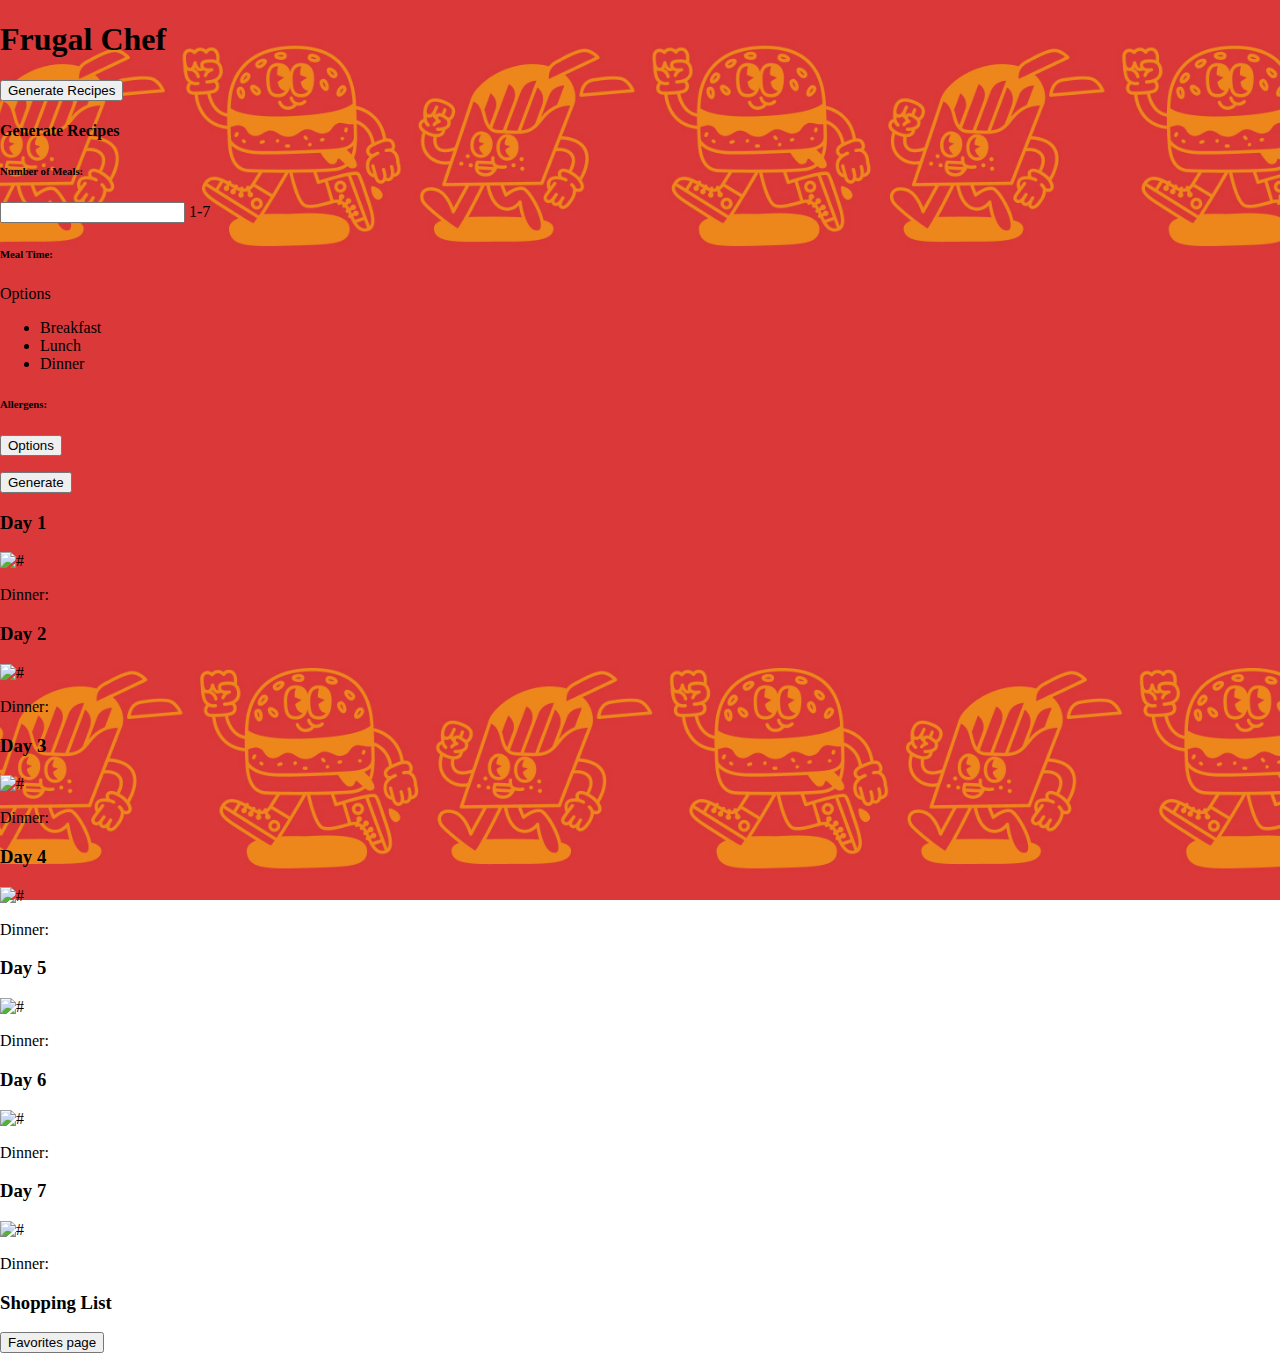
==== index.html @ 85f41526 "updated modal to close after clicking the generate button" ====
<!DOCTYPE html>
<html  datalang="en" data-theme="light">
<head>
    <meta charset="UTF-8">
    <meta name="viewport" content="width=device-width, initial-scale=1.0">
    <link rel="stylesheet" type="text/css" href="./assets/css/style.css">
    <link href="https://cdn.jsdelivr.net/npm/daisyui@4.10.1/dist/full.min.css" rel="stylesheet" type="text/css" />
    <script src="https://cdn.tailwindcss.com"></script>
    <link href="https://cdnjs.cloudflare.com/ajax/libs/flowbite/2.3.0/flowbite.min.css" rel="stylesheet" />
    <link href="./assets/css/style.css" rel="stylesheet"/>

    <title>Frugal Chef</title>
</head>

<body>
    <header id="page-title" class="flex justify-center">
        <h1 class = "text-3xl font-bold underline">Frugal Chef</h1>
    </header>

    <main class="flex flex-col justify-center">
        <button class="select-none rounded-lg bg-yellow-900 py-3 px-6 text-center align-middle text-xs font-bold text-white shadow-md shadow-gray-900/10 transition-all hover:shadow-lg hover:shadow-yellow-900/20 focus:opacity-[0.85] focus:shadow-none active:opacity-[0.85] active:shadow-none disabled:opacity-50 disabled:shadow-none" type="button" data-dialog-target="sign-in-dialog">
        Generate Recipes
        </button>
        <div id="modal" data-dialog-backdrop="sign-in-dialog" data-dialog-backdrop-close="true"
        class="pointer-events-none fixed inset-0 z-[999] grid h-screen w-screen place-items-center bg-black bg-opacity-60 opacity-0 backdrop-blur-sm transition-opacity duration-300">
        <!-- start of modal -->
        <div data-dialog="sign-in-dialog"
        class="relative mx-auto flex w-full max-w-[24rem] flex-col rounded-xl bg-white bg-clip-border text-gray-700 shadow-md">
        <div class="flex flex-col gap-4 p-6">
            <!-- Modal title -->
            <h4
            class="block font-sans text-2xl antialiased font-semibold leading-snug tracking-normal text-blue-gray-900">
            Generate Recipes
            </h4>
            
            <h6
            class="block -mb-2 font-sans text-base antialiased font-semibold leading-relaxed tracking-normal text-inherit">
            Number of Meals:
            </h6>
            <div class="relative h-11 w-full min-w-[200px]">
            <!-- input for number of meals -->
                <input id="number-of-meals"
                class="w-full h-full px-3 py-3 font-sans text-sm font-normal transition-all bg-transparent border rounded-md peer border-blue-gray-200 border-t-transparent text-blue-gray-700 outline outline-0 placeholder-shown:border placeholder-shown:border-blue-gray-200 placeholder-shown:border-t-blue-gray-200 focus:border-2 focus:border-gray-900 focus:border-t-transparent focus:outline-0 disabled:border-0 disabled:bg-blue-gray-50"
                placeholder=" " />
            <label
                class="before:content[' '] after:content[' '] pointer-events-none absolute left-0 -top-1.5 flex h-full w-full select-none !overflow-visible truncate text-[11px] font-normal leading-tight text-gray-500 transition-all before:pointer-events-none before:mt-[6.5px] before:mr-1 before:box-border before:block before:h-1.5 before:w-2.5 before:rounded-tl-md before:border-t before:border-l before:border-blue-gray-200 before:transition-all after:pointer-events-none after:mt-[6.5px] after:ml-1 after:box-border after:block after:h-1.5 after:w-2.5 after:flex-grow after:rounded-tr-md after:border-t after:border-r after:border-blue-gray-200 after:transition-all peer-placeholder-shown:text-sm peer-placeholder-shown:leading-[4.1] peer-placeholder-shown:text-blue-gray-500 peer-placeholder-shown:before:border-transparent peer-placeholder-shown:after:border-transparent peer-focus:text-[11px] peer-focus:leading-tight peer-focus:text-gray-900 peer-focus:before:border-t-2 peer-focus:before:border-l-2 peer-focus:before:!border-gray-900 peer-focus:after:border-t-2 peer-focus:after:border-r-2 peer-focus:after:!border-gray-900 peer-disabled:text-transparent peer-disabled:before:border-transparent peer-disabled:after:border-transparent peer-disabled:peer-placeholder-shown:text-blue-gray-500">
                1-7
            </label>
            </div>
            <h6
            class="block -mb-2 font-sans text-base antialiased font-semibold leading-relaxed tracking-normal text-inherit">Meal Time:
            </h6>
            <!-- Dropdown for meal time selections -->
            <div class="dropdown">
                <div tabindex="0" role="button" class="btn m-1">Options</div>
                    <ul tabindex="0" class="dropdown-content z-[1] menu p-2 shadow bg-base-100 rounded-box w-52">
                        <li class="meal-time-option" data-time="Breakfast" onclick="ChangeSelectedMealtime(this)"><a>Breakfast</a></li>
                        <li class="meal-time-option" data-time="Lunch" onclick="ChangeSelectedMealtime(this)"><a>Lunch</a></li>
                        <li class="meal-time-option" data-time="Dinner" onclick="ChangeSelectedMealtime(this)"><a>Dinner</a></li>
                    </ul>
                    <div id="selected-meal-time"></div>
            </div>
            <h6
            class="block -mb-2 font-sans text-base antialiased font-semibold leading-relaxed tracking-normal text-inherit">
            Allergens:
            </h6> 
            <button id="dropdownBgHoverButton" data-dropdown-toggle="dropdownBgHover" class=" focus:ring-4 focus:outline-none focus:ring-blue-300 font-medium rounded-lg text-sm px-5 py-2.5 text-center inline-flex items-center " type="button"><div tabindex="0" role="button" class="btn m-1">Options</div><path stroke="currentColor" stroke-linecap="round" stroke-linejoin="round" stroke-width="2" d="m1 1 4 4 4-4"/></svg></button>
                
                <!-- Dropdown menu for allergens-->
                <div id="dropdownBgHover" class="dropdown dropdown-top z-10 hidden w-48 bg-white rounded-lg shadow text-black-700 overflow-auto h-20">
                    <ul class="p-3 space-y-3 text-sm text-black-700 dark:text-black-200" aria-labelledby="dropdownBgHoverButton" id="health-list">
                    </ul>
                </div>
            </div>
            
        <div class="p-6 pt-0">
            <button id="generateButton"
            class="block w-full select-none rounded-lg bg-gradient-to-tr from-gray-900 to-gray-800 py-3 px-6 text-center align-middle font-sans text-xs font-bold uppercase text-white shadow-md shadow-gray-900/10 transition-all hover:shadow-lg hover:shadow-gray-900/20 active:opacity-[0.85] disabled:pointer-events-none disabled:opacity-50 disabled:shadow-none"
            type="button" onclick="FetchRecipesAndDisplay(CreateObjectUsingModal())">
                Generate
            </button>
        </div>
        </div>
    </div>  
        <section id="all-containers" class="flex flex-row flex-wrap justify-center p-8">
            <!-- <section id="modal-pop-up"> 
                <h2>Generate List</h2>
            </section> -->
            <section id="day-1" class="recipe-card flex flex-col justify-center basis-1/2 p-5 max-w-sm rounded overflow-hidden shadow-lg"> <!-- Day 1 card -->
                <h3>Day 1</h3>
                <img src="#" alt="#">
                <p class="meal-title">Dinner:</p>
                <p id="dinner-day-1" class="meal-description"></p>
                <span id="cost-day-1"></span>
            </section>
            <section id="day-2" class="recipe-card flex flex-col justify-center basis-1/2 p-5 max-w-sm rounded overflow-hidden shadow-lg"> <!-- Day 2 card -->
                <h3>Day 2</h3>
                <img src="#" alt="#">
                <p class="meal-title">Dinner:</p>
                <p id="dinner-day-2" class="meal-description"></p>
                <span id="cost-day-2"></span>
            </section>
            <section id="day-3" class="recipe-card flex flex-col justify-center basis-1/2 p-5 max-w-sm rounded overflow-hidden shadow-lg"> <!-- Day 3 card -->
                <h3>Day 3</h3>
                <img src="#" alt="#">
                <p class="meal-title">Dinner:</p>
                <p id="dinner-day-3" class="meal-description"></p>
                <span id="cost-day-3"></span>
            </section>
            <section id="day-4" class="recipe-card flex flex-col justify-center basis-1/2 p-5 max-w-sm rounded overflow-hidden shadow-lg"> <!-- Day 4 card -->
                <h3>Day 4</h3>
                <img src="#" alt="#">
                <p class="meal-title">Dinner:</p>
                <p id="dinner-day-4" class="meal-description"></p>
                <span id="cost-day-4"></span>
            </section>
            <section id="day-5" class="recipe-card flex flex-col justify-center basis-1/2 p-5 max-w-sm rounded overflow-hidden shadow-lg"> <!-- Day 5 card -->
                <h3>Day 5</h3>
                <img src="#" alt="#">
                <p class="meal-title">Dinner:</p>
                <p id="dinner-day-5" class="meal-description"></p>
                <span id="cost-day-5"></span>
            </section>
            <section id="day-6" class="recipe-card flex flex-col justify-center basis-1/2 p-5 max-w-sm rounded overflow-hidden shadow-lg"> <!-- Day 6 card -->
                <h3>Day 6</h3>
                <img src="#" alt="#">
                <p class="meal-title">Dinner:</p>
                <p id="dinner-day-6" class="meal-description"></p>
                <span id="cost-day-6"></span>
            </section>
            <section id="day-7" class="recipe-card flex flex-col justify-center basis-1/2 p-5 max-w-sm rounded overflow-hidden shadow-lg"> <!-- Day 7 card -->
                <h3>Day 7</h3>
                <img src="#" alt="#">
                <p class="meal-title">Dinner:</p>
                <p id="dinner-day-7" class="meal-description"></p>
                <span id="cost-day-7"></span>
            </section>
        </section>
        <section id="shopping-list-card"> <!-- Shopping list card -->
            <h3>
                Shopping List
            </h3>
            <ul id="shopping-list-items">

            </ul>
        </section>

        
    </main>

    <footer>
        <a href="Favs.html"><button class="block w-full select-none rounded-lg bg-gradient-to-tr from-gray-900 to-gray-800 py-3 px-6 text-center align-middle font-sans text-xs font-bold uppercase text-white shadow-md shadow-gray-900/10 transition-all hover:shadow-lg hover:shadow-gray-900/20 active:opacity-[0.85] disabled:pointer-events-none disabled:opacity-50 disabled:shadow-none">Favorites page</button></a>
    </footer>
    <script src="https://unpkg.com/@material-tailwind/html@latest/scripts/dialog.js"></script>
    <script src="https://cdnjs.cloudflare.com/ajax/libs/flowbite/2.3.0/flowbite.min.js"></script>
    <script src="assets/js/main.js"></script>
    <script src="assets/js/modal.js"></script>
</body>
</html>
---- assets/css/style.css ----
body {
  background-image: url('https://ricardoshade.github.io/FrugalChef/assets/images/background.jpg');
  background-repeat: no-repeat;
  background-size: cover;
  max-width: 100%;
  overflow-x: hidden;
  margin: 0;
  min-height: 100vh;
  background-position: center;
  background-attachment: fixed;
}
---- assets/css/style.css ----
body {
  background-image: url('https://ricardoshade.github.io/FrugalChef/assets/images/background.jpg');
  background-repeat: no-repeat;
  background-size: cover;
  max-width: 100%;
  overflow-x: hidden;
  margin: 0;
  min-height: 100vh;
  background-position: center;
  background-attachment: fixed;
}
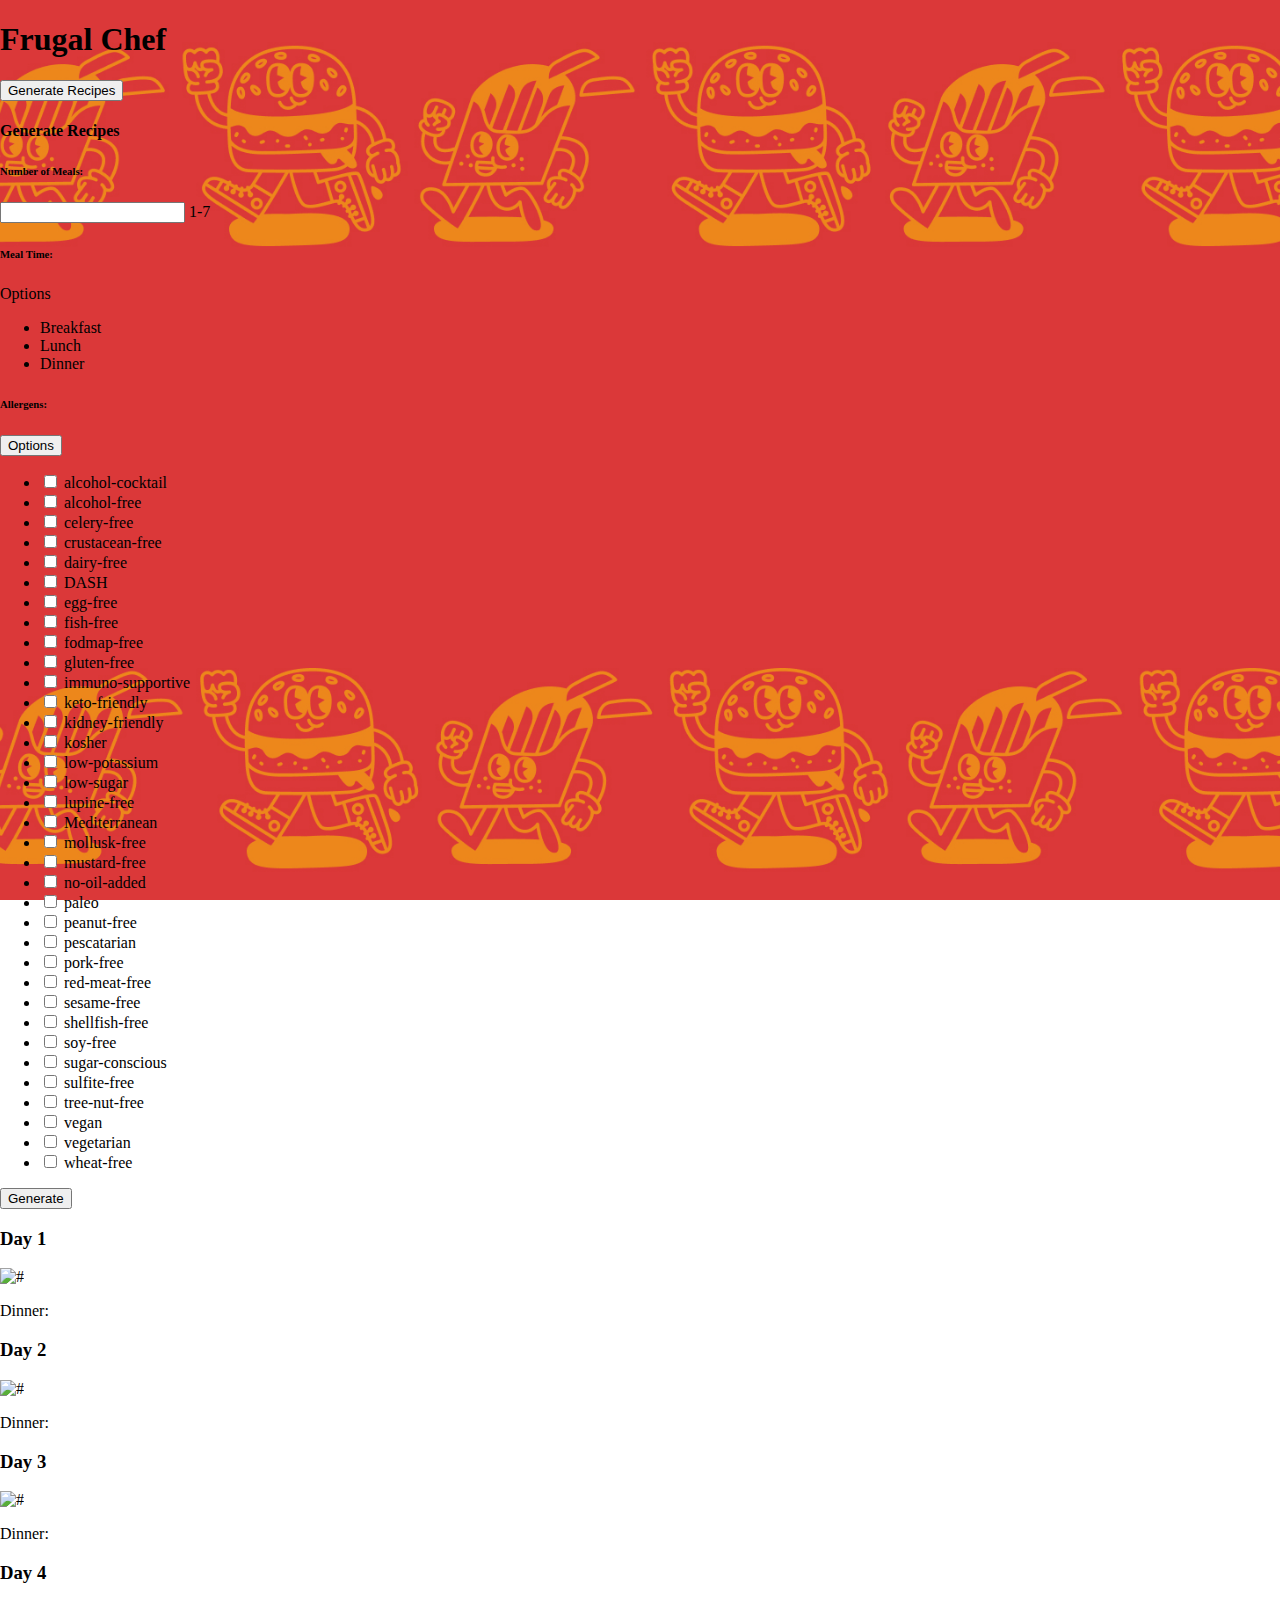
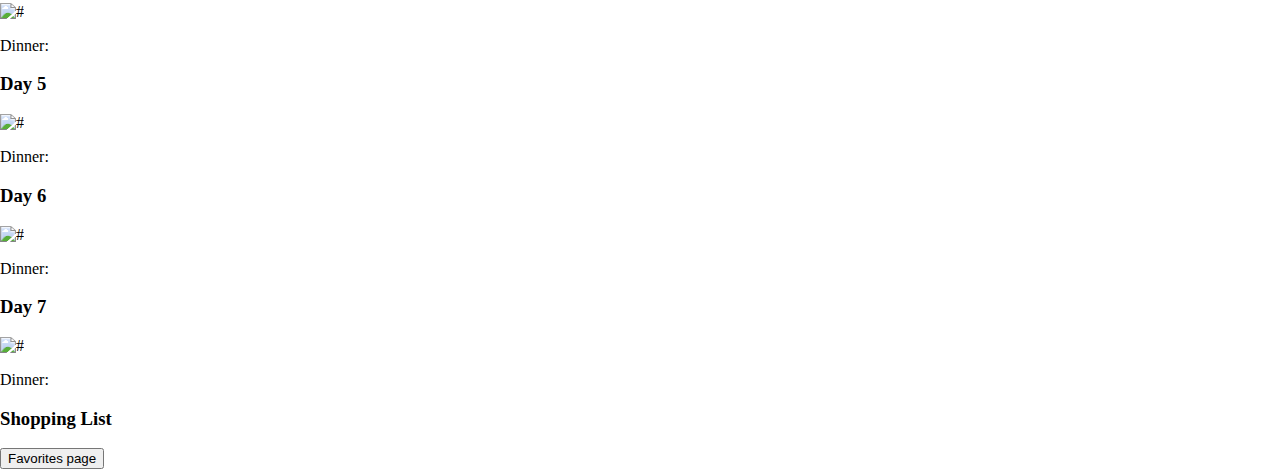
==== commit 3b303f6c: "adjusted the checkbox dropdown height" ====
--- a/index.html
+++ b/index.html
@@ -67,7 +67,7 @@
             <button id="dropdownBgHoverButton" data-dropdown-toggle="dropdownBgHover" class=" focus:ring-4 focus:outline-none focus:ring-blue-300 font-medium rounded-lg text-sm px-5 py-2.5 text-center inline-flex items-center " type="button"><div tabindex="0" role="button" class="btn m-1">Options</div><path stroke="currentColor" stroke-linecap="round" stroke-linejoin="round" stroke-width="2" d="m1 1 4 4 4-4"/></svg></button>
                 
                 <!-- Dropdown menu for allergens-->
-                <div id="dropdownBgHover" class="dropdown dropdown-top z-10 hidden w-48 bg-white rounded-lg shadow text-black-700 overflow-auto h-20">
+                <div id="dropdownBgHover" class="dropdown dropdown-top z-10 hidden w-48 h-40 bg-white rounded-lg shadow text-black-700 overflow-auto h-20">
                     <ul class="p-3 space-y-3 text-sm text-black-700 dark:text-black-200" aria-labelledby="dropdownBgHoverButton" id="health-list">
                     </ul>
                 </div>
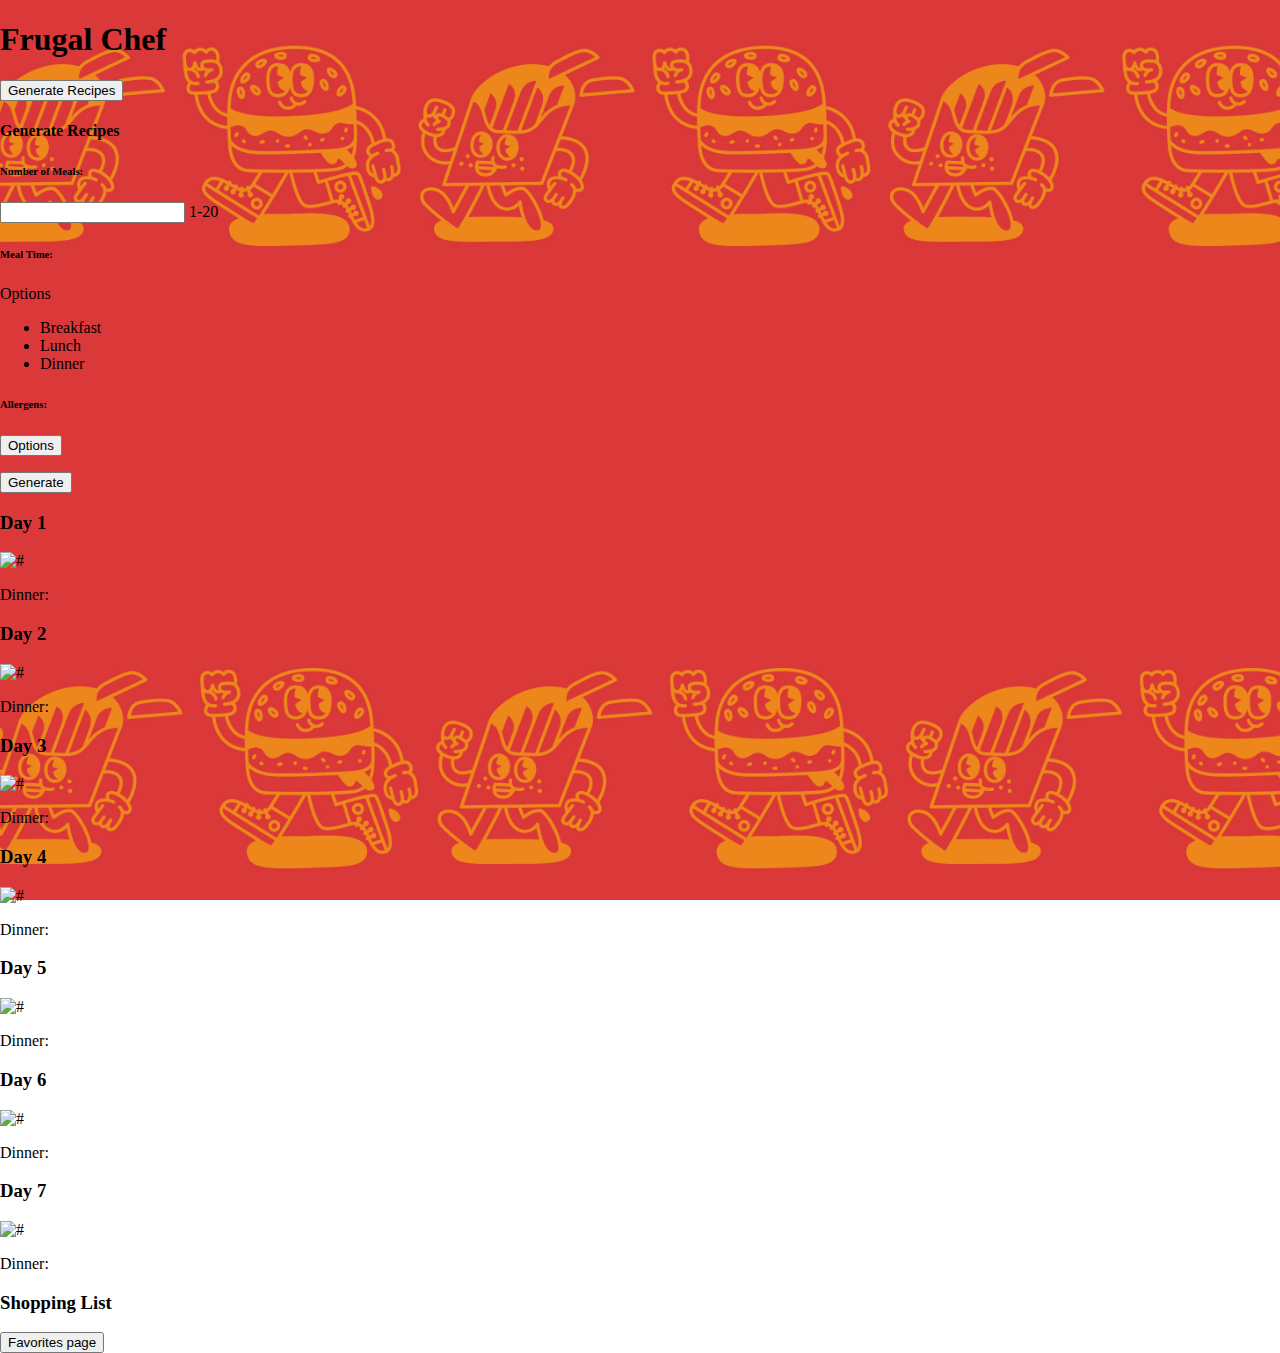
==== commit 26458113: "Connected youtube functionality and fine tuned a few small details" ====
--- a/index.html
+++ b/index.html
@@ -44,7 +44,7 @@
                 placeholder=" " />
             <label
                 class="before:content[' '] after:content[' '] pointer-events-none absolute left-0 -top-1.5 flex h-full w-full select-none !overflow-visible truncate text-[11px] font-normal leading-tight text-gray-500 transition-all before:pointer-events-none before:mt-[6.5px] before:mr-1 before:box-border before:block before:h-1.5 before:w-2.5 before:rounded-tl-md before:border-t before:border-l before:border-blue-gray-200 before:transition-all after:pointer-events-none after:mt-[6.5px] after:ml-1 after:box-border after:block after:h-1.5 after:w-2.5 after:flex-grow after:rounded-tr-md after:border-t after:border-r after:border-blue-gray-200 after:transition-all peer-placeholder-shown:text-sm peer-placeholder-shown:leading-[4.1] peer-placeholder-shown:text-blue-gray-500 peer-placeholder-shown:before:border-transparent peer-placeholder-shown:after:border-transparent peer-focus:text-[11px] peer-focus:leading-tight peer-focus:text-gray-900 peer-focus:before:border-t-2 peer-focus:before:border-l-2 peer-focus:before:!border-gray-900 peer-focus:after:border-t-2 peer-focus:after:border-r-2 peer-focus:after:!border-gray-900 peer-disabled:text-transparent peer-disabled:before:border-transparent peer-disabled:after:border-transparent peer-disabled:peer-placeholder-shown:text-blue-gray-500">
-                1-7
+                1-20
             </label>
             </div>
             <h6
@@ -67,14 +67,14 @@
             <button id="dropdownBgHoverButton" data-dropdown-toggle="dropdownBgHover" class=" focus:ring-4 focus:outline-none focus:ring-blue-300 font-medium rounded-lg text-sm px-5 py-2.5 text-center inline-flex items-center " type="button"><div tabindex="0" role="button" class="btn m-1">Options</div><path stroke="currentColor" stroke-linecap="round" stroke-linejoin="round" stroke-width="2" d="m1 1 4 4 4-4"/></svg></button>
                 
                 <!-- Dropdown menu for allergens-->
-                <div id="dropdownBgHover" class="dropdown dropdown-top z-10 hidden w-48 h-40 bg-white rounded-lg shadow text-black-700 overflow-auto h-20">
+                <div id="dropdownBgHover" class="dropdown dropdown-top z-10 hidden w-48 bg-white rounded-lg shadow text-black-700 overflow-auto h-20">
                     <ul class="p-3 space-y-3 text-sm text-black-700 dark:text-black-200" aria-labelledby="dropdownBgHoverButton" id="health-list">
                     </ul>
                 </div>
             </div>
             
         <div class="p-6 pt-0">
-            <button id="generateButton"
+            <button
             class="block w-full select-none rounded-lg bg-gradient-to-tr from-gray-900 to-gray-800 py-3 px-6 text-center align-middle font-sans text-xs font-bold uppercase text-white shadow-md shadow-gray-900/10 transition-all hover:shadow-lg hover:shadow-gray-900/20 active:opacity-[0.85] disabled:pointer-events-none disabled:opacity-50 disabled:shadow-none"
             type="button" onclick="FetchRecipesAndDisplay(CreateObjectUsingModal())">
                 Generate
@@ -155,5 +155,6 @@
     <script src="https://cdnjs.cloudflare.com/ajax/libs/flowbite/2.3.0/flowbite.min.js"></script>
     <script src="assets/js/main.js"></script>
     <script src="assets/js/modal.js"></script>
+    <script src="assets/js/youtube.js"></script>
 </body>
 </html>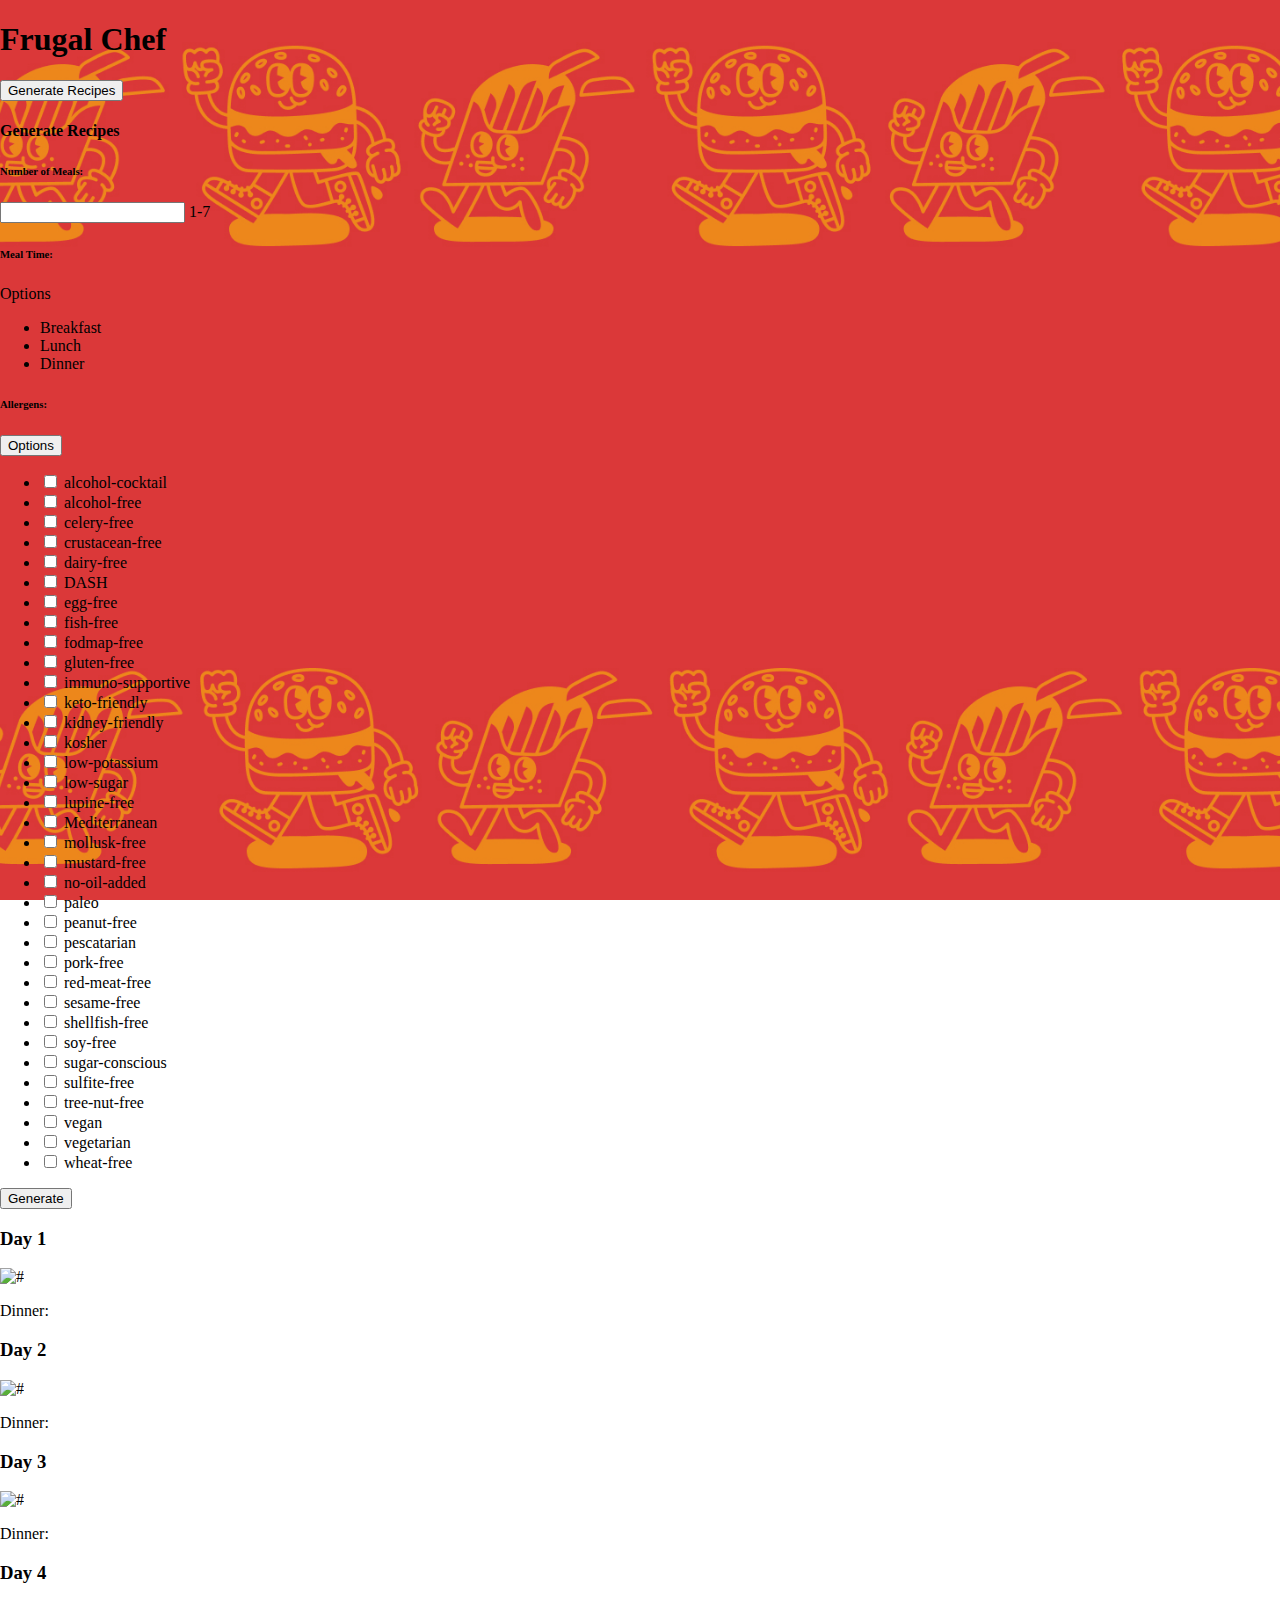
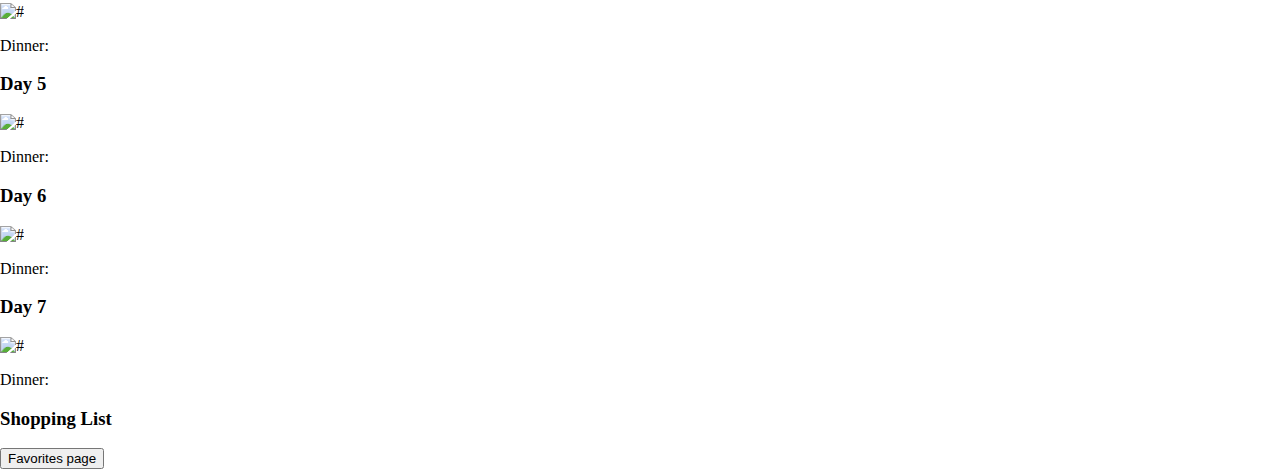
==== commit 2e323f4a: "Merge pull request #50 from ricardoshade/aiona-branch" ====
--- a/index.html
+++ b/index.html
@@ -44,7 +44,7 @@
                 placeholder=" " />
             <label
                 class="before:content[' '] after:content[' '] pointer-events-none absolute left-0 -top-1.5 flex h-full w-full select-none !overflow-visible truncate text-[11px] font-normal leading-tight text-gray-500 transition-all before:pointer-events-none before:mt-[6.5px] before:mr-1 before:box-border before:block before:h-1.5 before:w-2.5 before:rounded-tl-md before:border-t before:border-l before:border-blue-gray-200 before:transition-all after:pointer-events-none after:mt-[6.5px] after:ml-1 after:box-border after:block after:h-1.5 after:w-2.5 after:flex-grow after:rounded-tr-md after:border-t after:border-r after:border-blue-gray-200 after:transition-all peer-placeholder-shown:text-sm peer-placeholder-shown:leading-[4.1] peer-placeholder-shown:text-blue-gray-500 peer-placeholder-shown:before:border-transparent peer-placeholder-shown:after:border-transparent peer-focus:text-[11px] peer-focus:leading-tight peer-focus:text-gray-900 peer-focus:before:border-t-2 peer-focus:before:border-l-2 peer-focus:before:!border-gray-900 peer-focus:after:border-t-2 peer-focus:after:border-r-2 peer-focus:after:!border-gray-900 peer-disabled:text-transparent peer-disabled:before:border-transparent peer-disabled:after:border-transparent peer-disabled:peer-placeholder-shown:text-blue-gray-500">
-                1-20
+                1-7
             </label>
             </div>
             <h6
@@ -67,14 +67,14 @@
             <button id="dropdownBgHoverButton" data-dropdown-toggle="dropdownBgHover" class=" focus:ring-4 focus:outline-none focus:ring-blue-300 font-medium rounded-lg text-sm px-5 py-2.5 text-center inline-flex items-center " type="button"><div tabindex="0" role="button" class="btn m-1">Options</div><path stroke="currentColor" stroke-linecap="round" stroke-linejoin="round" stroke-width="2" d="m1 1 4 4 4-4"/></svg></button>
                 
                 <!-- Dropdown menu for allergens-->
-                <div id="dropdownBgHover" class="dropdown dropdown-top z-10 hidden w-48 bg-white rounded-lg shadow text-black-700 overflow-auto h-20">
+                <div id="dropdownBgHover" class="dropdown dropdown-top z-10 hidden w-48 h-40 bg-white rounded-lg shadow text-black-700 overflow-auto h-20">
                     <ul class="p-3 space-y-3 text-sm text-black-700 dark:text-black-200" aria-labelledby="dropdownBgHoverButton" id="health-list">
                     </ul>
                 </div>
             </div>
             
         <div class="p-6 pt-0">
-            <button
+            <button id="generateButton"
             class="block w-full select-none rounded-lg bg-gradient-to-tr from-gray-900 to-gray-800 py-3 px-6 text-center align-middle font-sans text-xs font-bold uppercase text-white shadow-md shadow-gray-900/10 transition-all hover:shadow-lg hover:shadow-gray-900/20 active:opacity-[0.85] disabled:pointer-events-none disabled:opacity-50 disabled:shadow-none"
             type="button" onclick="FetchRecipesAndDisplay(CreateObjectUsingModal())">
                 Generate
@@ -155,6 +155,5 @@
     <script src="https://cdnjs.cloudflare.com/ajax/libs/flowbite/2.3.0/flowbite.min.js"></script>
     <script src="assets/js/main.js"></script>
     <script src="assets/js/modal.js"></script>
-    <script src="assets/js/youtube.js"></script>
 </body>
 </html>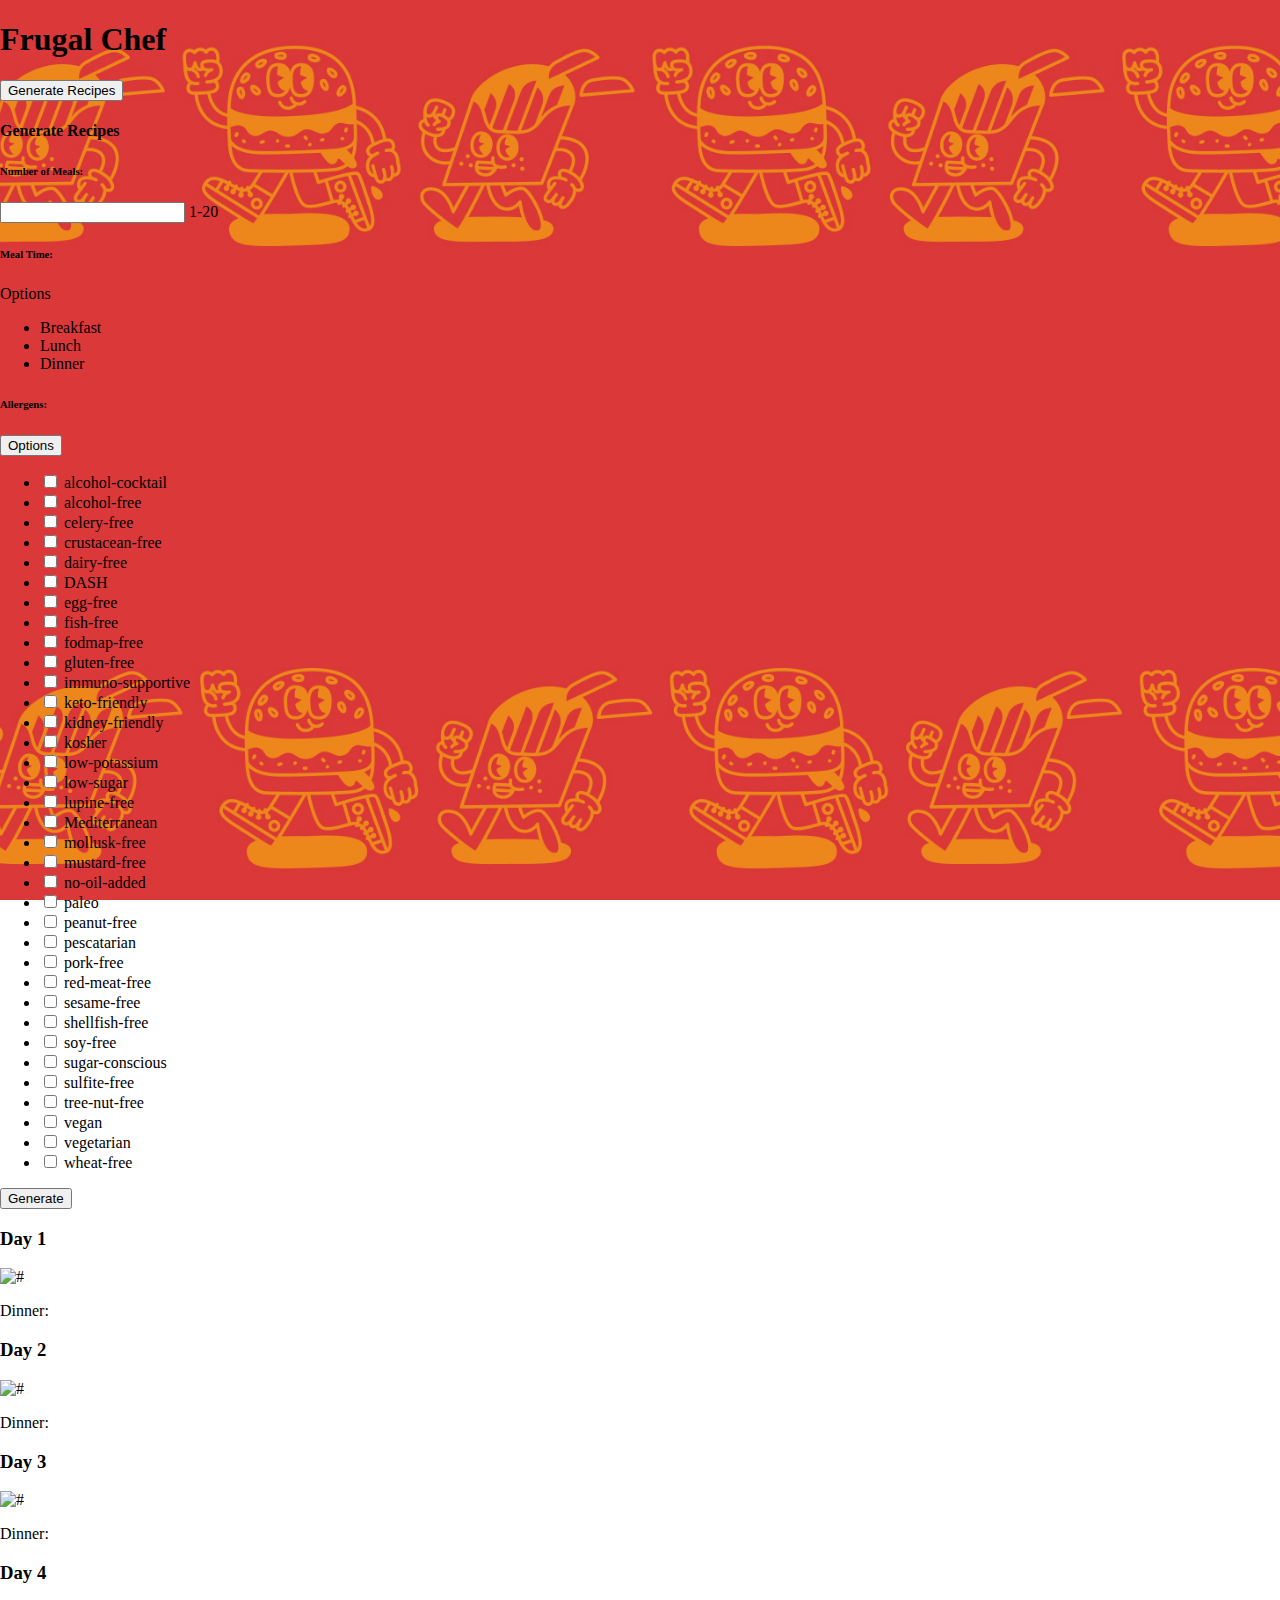
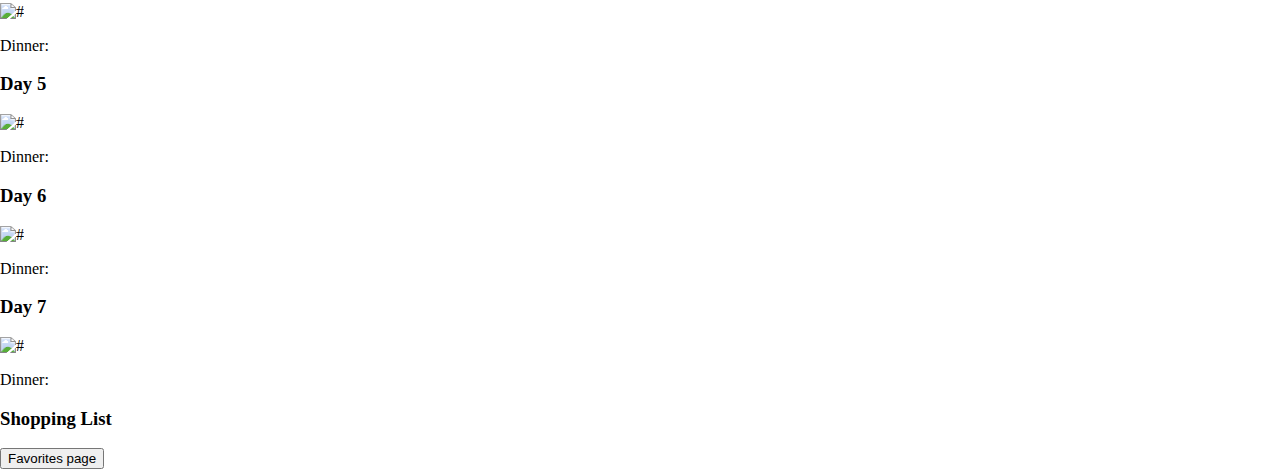
==== commit dd30b1ec: "Merge pull request #51 from ricardoshade/feature/charlie-branch" ====
--- a/index.html
+++ b/index.html
@@ -44,7 +44,7 @@
                 placeholder=" " />
             <label
                 class="before:content[' '] after:content[' '] pointer-events-none absolute left-0 -top-1.5 flex h-full w-full select-none !overflow-visible truncate text-[11px] font-normal leading-tight text-gray-500 transition-all before:pointer-events-none before:mt-[6.5px] before:mr-1 before:box-border before:block before:h-1.5 before:w-2.5 before:rounded-tl-md before:border-t before:border-l before:border-blue-gray-200 before:transition-all after:pointer-events-none after:mt-[6.5px] after:ml-1 after:box-border after:block after:h-1.5 after:w-2.5 after:flex-grow after:rounded-tr-md after:border-t after:border-r after:border-blue-gray-200 after:transition-all peer-placeholder-shown:text-sm peer-placeholder-shown:leading-[4.1] peer-placeholder-shown:text-blue-gray-500 peer-placeholder-shown:before:border-transparent peer-placeholder-shown:after:border-transparent peer-focus:text-[11px] peer-focus:leading-tight peer-focus:text-gray-900 peer-focus:before:border-t-2 peer-focus:before:border-l-2 peer-focus:before:!border-gray-900 peer-focus:after:border-t-2 peer-focus:after:border-r-2 peer-focus:after:!border-gray-900 peer-disabled:text-transparent peer-disabled:before:border-transparent peer-disabled:after:border-transparent peer-disabled:peer-placeholder-shown:text-blue-gray-500">
-                1-7
+                1-20
             </label>
             </div>
             <h6
@@ -155,5 +155,6 @@
     <script src="https://cdnjs.cloudflare.com/ajax/libs/flowbite/2.3.0/flowbite.min.js"></script>
     <script src="assets/js/main.js"></script>
     <script src="assets/js/modal.js"></script>
+    <script src="assets/js/youtube.js"></script>
 </body>
 </html>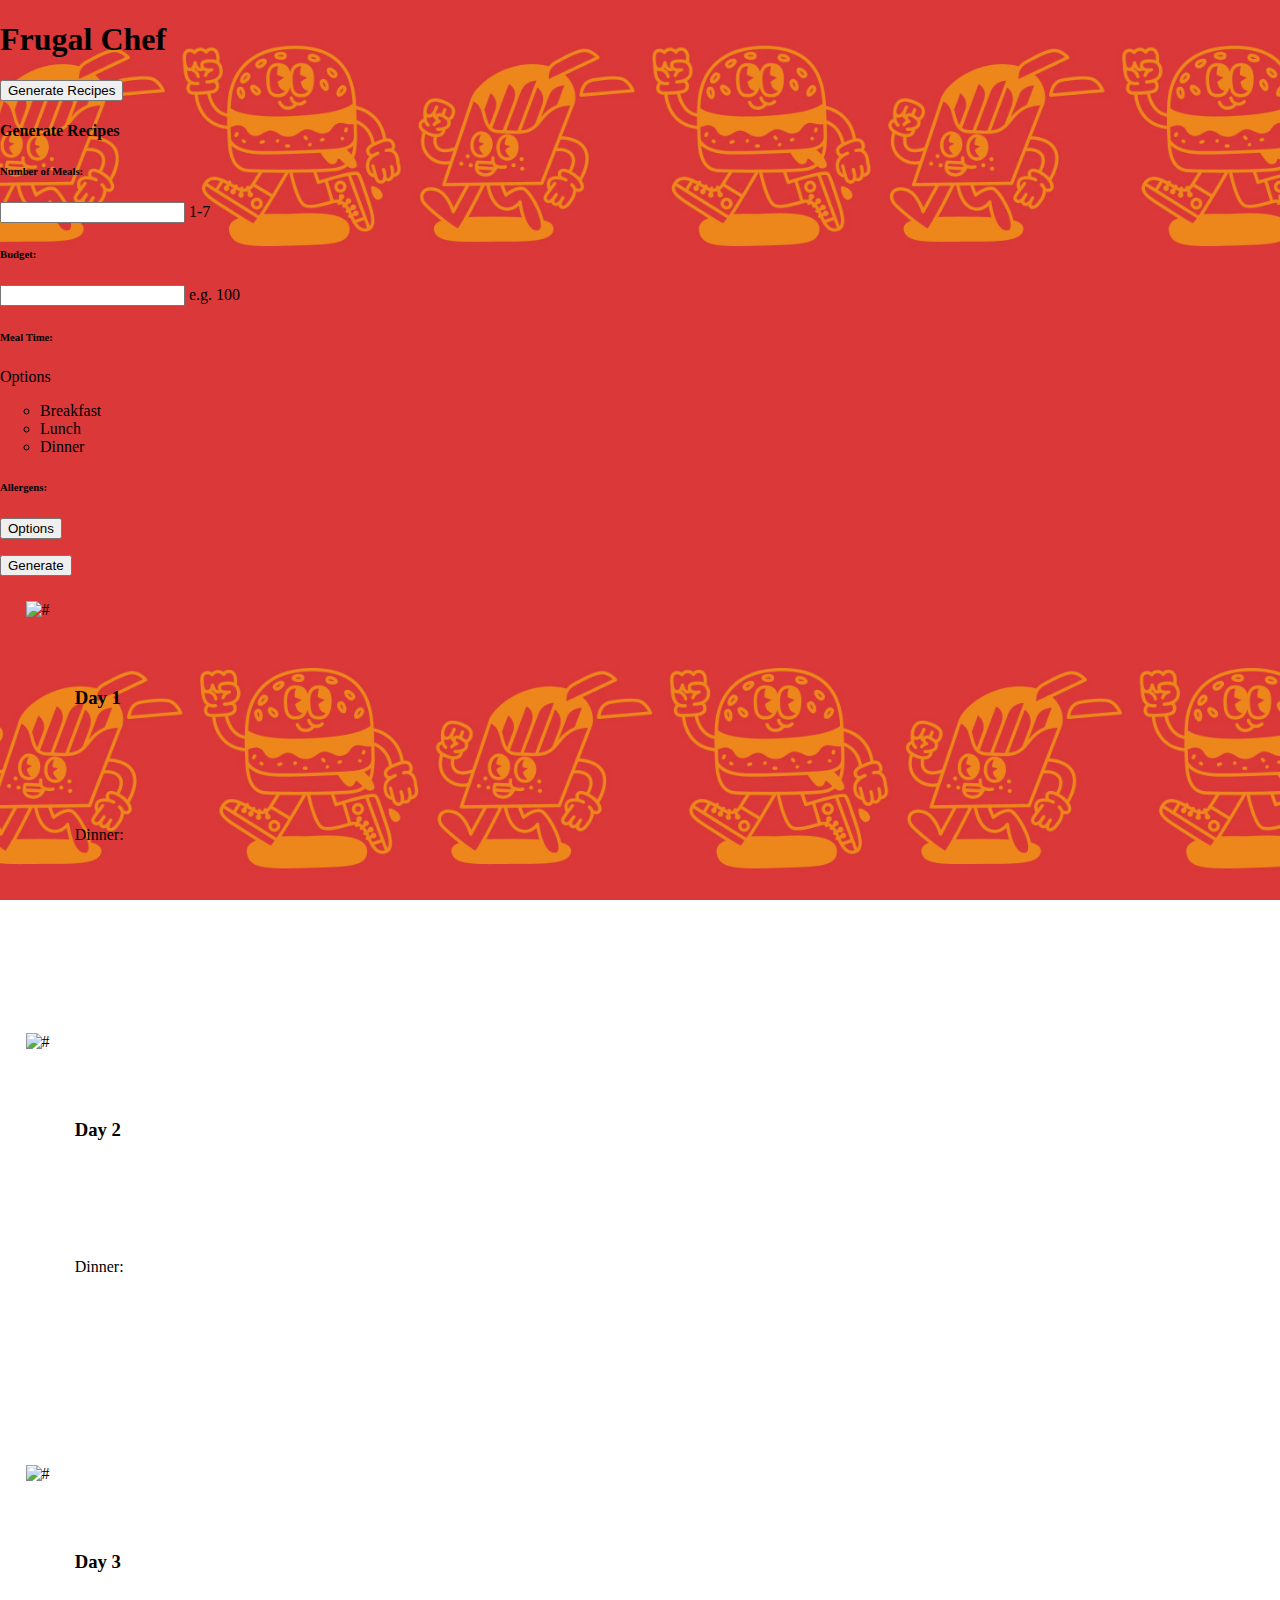
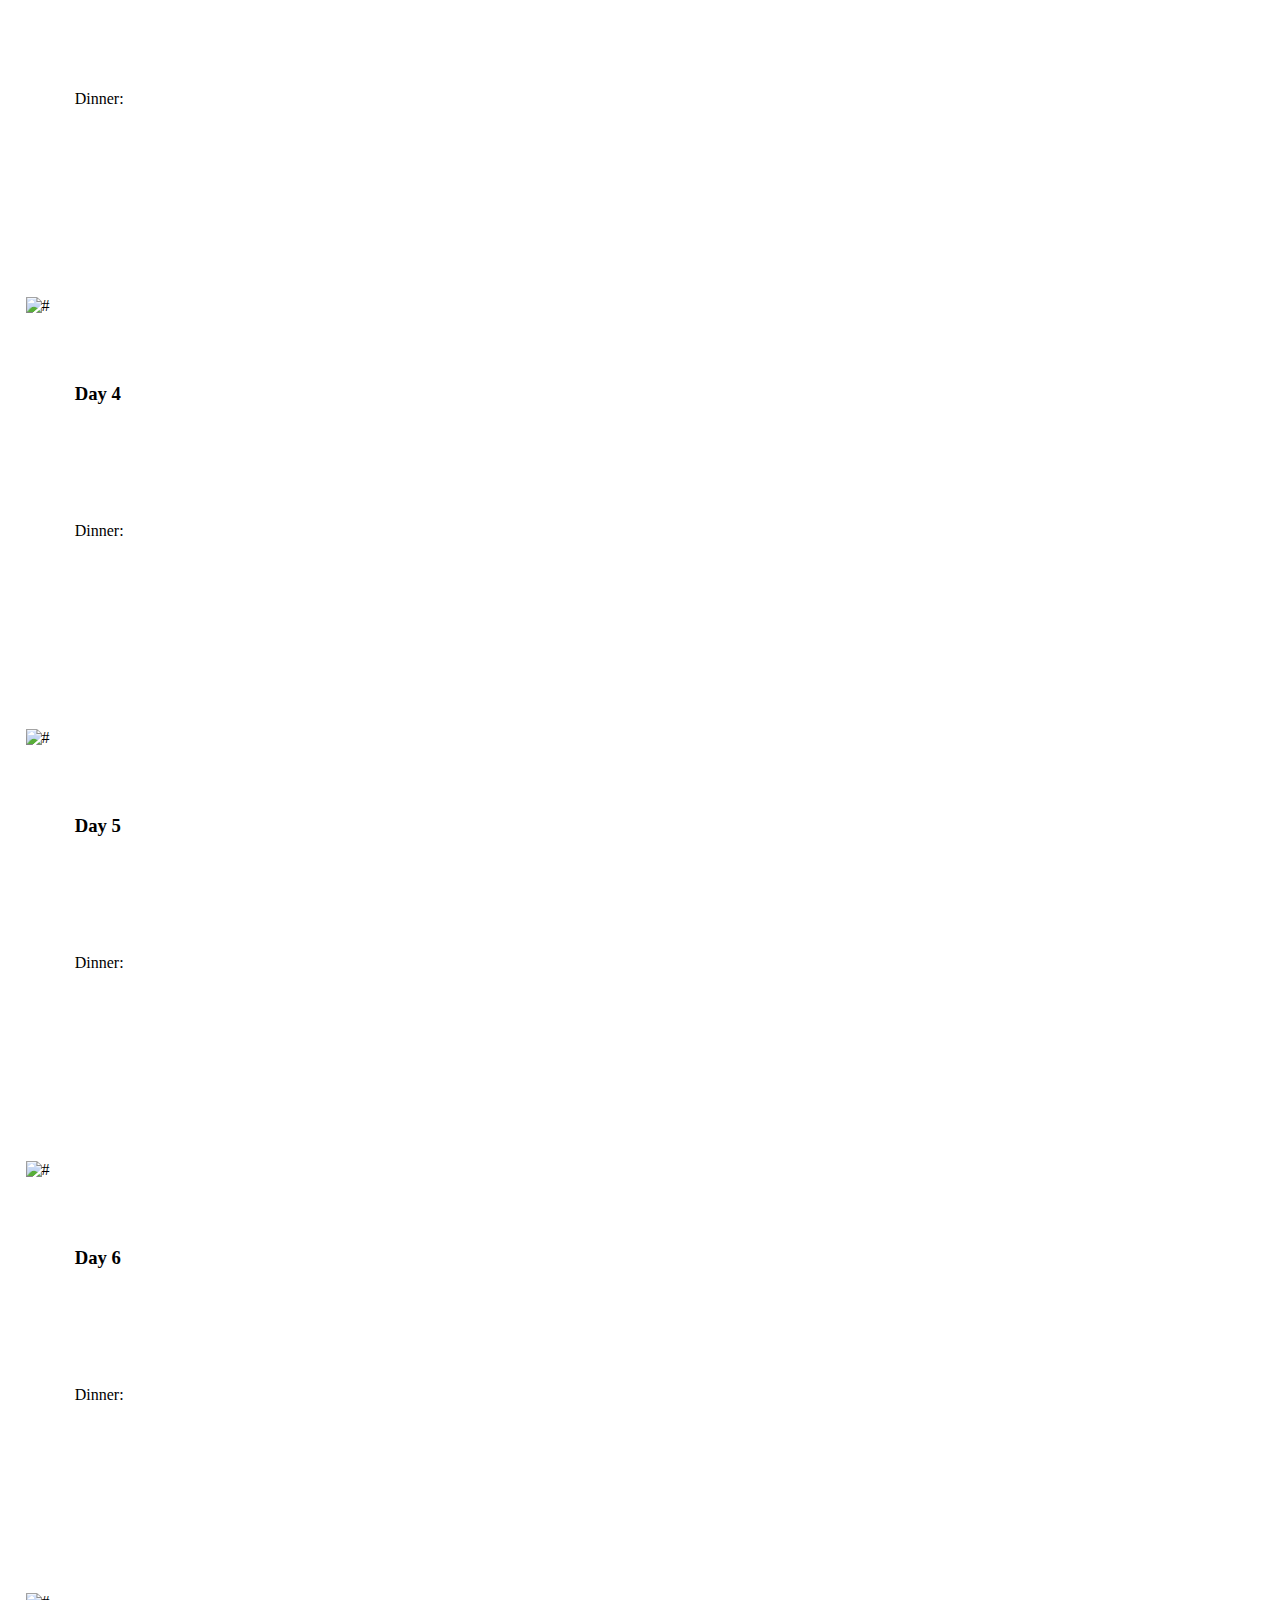
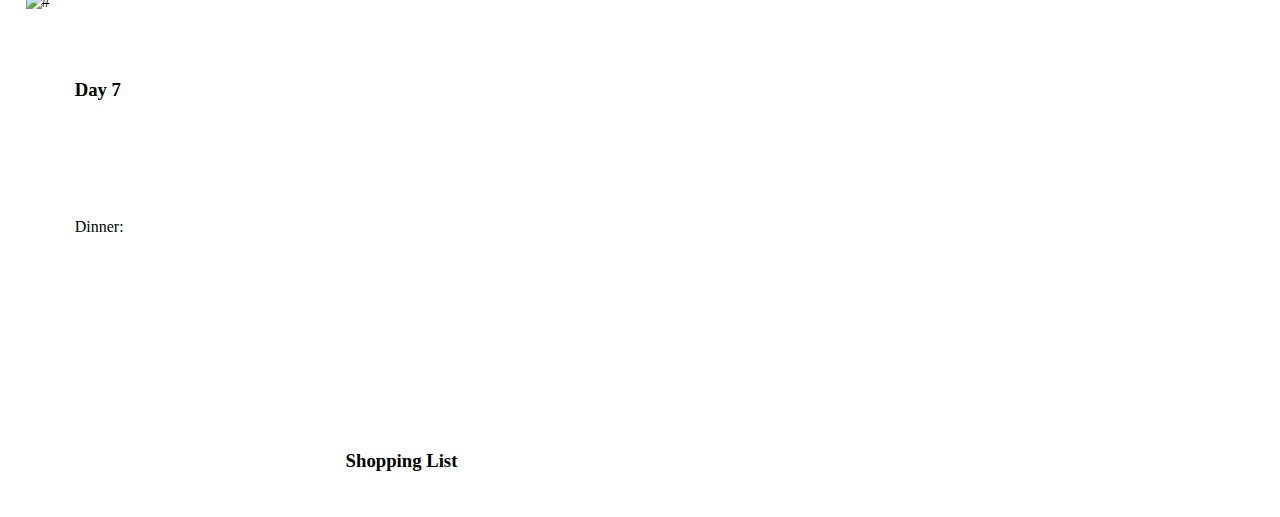
==== commit 554f0bc0: "added card styles and colors" ====
--- a/index.html
+++ b/index.html
@@ -1,5 +1,5 @@
 <!DOCTYPE html>
-<html  datalang="en" data-theme="light">
+<html lang="en">
 <head>
     <meta charset="UTF-8">
     <meta name="viewport" content="width=device-width, initial-scale=1.0">
@@ -14,13 +14,15 @@
 
 <body>
     <header id="page-title" class="flex justify-center">
-        <h1 class = "text-3xl font-bold underline">Frugal Chef</h1>
+        <h1 class = "text-6xl font-bold font-bold mb-2 text-white">Frugal Chef</h1>
     </header>
 
     <main class="flex flex-col justify-center">
-        <button class="select-none rounded-lg bg-yellow-900 py-3 px-6 text-center align-middle text-xs font-bold text-white shadow-md shadow-gray-900/10 transition-all hover:shadow-lg hover:shadow-yellow-900/20 focus:opacity-[0.85] focus:shadow-none active:opacity-[0.85] active:shadow-none disabled:opacity-50 disabled:shadow-none" type="button" data-dialog-target="sign-in-dialog">
-        Generate Recipes
-        </button>
+        <section id="generate-recipe-button" class="flex flex-row justify-center">
+            <button class="select-none rounded-lg bg-indigo-500 py-3 px-6 text-center align-middle text-s font-bold text-white shadow-md shadow-gray-900/10 transition-all hover:shadow-lg hover:shadow-yellow-900/20 focus:opacity-[0.85] focus:shadow-none active:opacity-[0.85] active:shadow-none disabled:opacity-50 disabled:shadow-none w-60" type="button" data-dialog-target="sign-in-dialog">
+            Generate Recipes
+            </button>
+        </section>
         <div id="modal" data-dialog-backdrop="sign-in-dialog" data-dialog-backdrop-close="true"
         class="pointer-events-none fixed inset-0 z-[999] grid h-screen w-screen place-items-center bg-black bg-opacity-60 opacity-0 backdrop-blur-sm transition-opacity duration-300">
         <!-- start of modal -->
@@ -44,9 +46,22 @@
                 placeholder=" " />
             <label
                 class="before:content[' '] after:content[' '] pointer-events-none absolute left-0 -top-1.5 flex h-full w-full select-none !overflow-visible truncate text-[11px] font-normal leading-tight text-gray-500 transition-all before:pointer-events-none before:mt-[6.5px] before:mr-1 before:box-border before:block before:h-1.5 before:w-2.5 before:rounded-tl-md before:border-t before:border-l before:border-blue-gray-200 before:transition-all after:pointer-events-none after:mt-[6.5px] after:ml-1 after:box-border after:block after:h-1.5 after:w-2.5 after:flex-grow after:rounded-tr-md after:border-t after:border-r after:border-blue-gray-200 after:transition-all peer-placeholder-shown:text-sm peer-placeholder-shown:leading-[4.1] peer-placeholder-shown:text-blue-gray-500 peer-placeholder-shown:before:border-transparent peer-placeholder-shown:after:border-transparent peer-focus:text-[11px] peer-focus:leading-tight peer-focus:text-gray-900 peer-focus:before:border-t-2 peer-focus:before:border-l-2 peer-focus:before:!border-gray-900 peer-focus:after:border-t-2 peer-focus:after:border-r-2 peer-focus:after:!border-gray-900 peer-disabled:text-transparent peer-disabled:before:border-transparent peer-disabled:after:border-transparent peer-disabled:peer-placeholder-shown:text-blue-gray-500">
-                1-20
+                1-7
             </label>
             </div>
+            <h6
+            class="block -mb-2 font-sans text-base antialiased font-semibold leading-relaxed tracking-normal text-inherit">
+            Budget:
+        </h6>
+        <div class="relative h-11 w-full min-w-[200px]">
+           <!-- Input for budget -->
+            <input id="budget"
+            class="w-full h-full px-3 py-3 font-sans text-sm font-normal transition-all bg-transparent border rounded-md peer border-blue-gray-200 border-t-transparent text-blue-gray-700 outline outline-0 placeholder-shown:border placeholder-shown:border-blue-gray-200 placeholder-shown:border-t-blue-gray-200 focus:border-2 focus:border-gray-900 focus:border-t-transparent focus:outline-0 disabled:border-0 disabled:bg-blue-gray-50"
+            placeholder=" " />
+            <label
+            class="before:content[' '] after:content[' '] pointer-events-none absolute left-0 -top-1.5 flex h-full w-full select-none !overflow-visible truncate text-[11px] font-normal leading-tight text-gray-500 transition-all before:pointer-events-none before:mt-[6.5px] before:mr-1 before:box-border before:block before:h-1.5 before:w-2.5 before:rounded-tl-md before:border-t before:border-l before:border-blue-gray-200 before:transition-all after:pointer-events-none after:mt-[6.5px] after:ml-1 after:box-border after:block after:h-1.5 after:w-2.5 after:flex-grow after:rounded-tr-md after:border-t after:border-r after:border-blue-gray-200 after:transition-all peer-placeholder-shown:text-sm peer-placeholder-shown:leading-[4.1] peer-placeholder-shown:text-blue-gray-500 peer-placeholder-shown:before:border-transparent peer-placeholder-shown:after:border-transparent peer-focus:text-[11px] peer-focus:leading-tight peer-focus:text-gray-900 peer-focus:before:border-t-2 peer-focus:before:border-l-2 peer-focus:before:!border-gray-900 peer-focus:after:border-t-2 peer-focus:after:border-r-2 peer-focus:after:!border-gray-900 peer-disabled:text-transparent peer-disabled:before:border-transparent peer-disabled:after:border-transparent peer-disabled:peer-placeholder-shown:text-blue-gray-500">e.g. 100
+            </label>
+        </div>
             <h6
             class="block -mb-2 font-sans text-base antialiased font-semibold leading-relaxed tracking-normal text-inherit">Meal Time:
             </h6>
@@ -64,17 +79,17 @@
             class="block -mb-2 font-sans text-base antialiased font-semibold leading-relaxed tracking-normal text-inherit">
             Allergens:
             </h6> 
-            <button id="dropdownBgHoverButton" data-dropdown-toggle="dropdownBgHover" class=" focus:ring-4 focus:outline-none focus:ring-blue-300 font-medium rounded-lg text-sm px-5 py-2.5 text-center inline-flex items-center " type="button"><div tabindex="0" role="button" class="btn m-1">Options</div><path stroke="currentColor" stroke-linecap="round" stroke-linejoin="round" stroke-width="2" d="m1 1 4 4 4-4"/></svg></button>
+            <button id="dropdownBgHoverButton" data-dropdown-toggle="dropdownBgHover" class="text-black bg-grey-700 hover:bg-grey-800 focus:ring-4 focus:outline-none focus:ring-blue-300 font-medium rounded-lg text-sm px-5 py-2.5 text-center inline-flex items-center dark:bg-blue-600 dark:hover:bg-blue-700 dark:focus:ring-blue-800" type="button"><div tabindex="0" role="button" class="btn m-1">Options</div><path stroke="currentColor" stroke-linecap="round" stroke-linejoin="round" stroke-width="2" d="m1 1 4 4 4-4"/></svg></button>
                 
                 <!-- Dropdown menu for allergens-->
-                <div id="dropdownBgHover" class="dropdown dropdown-top z-10 hidden w-48 h-40 bg-white rounded-lg shadow text-black-700 overflow-auto h-20">
-                    <ul class="p-3 space-y-3 text-sm text-black-700 dark:text-black-200" aria-labelledby="dropdownBgHoverButton" id="health-list">
+                <div id="dropdownBgHover" class="dropdown dropdown-top z-10 hidden w-48 bg-white rounded-lg shadow dark:bg-gray-700 overflow-auto h-20">
+                    <ul class="p-3 space-y-1 text-sm text-gray-700 dark:text-gray-200" aria-labelledby="dropdownBgHoverButton" id="health-list">
                     </ul>
                 </div>
             </div>
             
         <div class="p-6 pt-0">
-            <button id="generateButton"
+            <button
             class="block w-full select-none rounded-lg bg-gradient-to-tr from-gray-900 to-gray-800 py-3 px-6 text-center align-middle font-sans text-xs font-bold uppercase text-white shadow-md shadow-gray-900/10 transition-all hover:shadow-lg hover:shadow-gray-900/20 active:opacity-[0.85] disabled:pointer-events-none disabled:opacity-50 disabled:shadow-none"
             type="button" onclick="FetchRecipesAndDisplay(CreateObjectUsingModal())">
                 Generate
@@ -82,61 +97,61 @@
         </div>
         </div>
     </div>  
-        <section id="all-containers" class="flex flex-row flex-wrap justify-center p-8">
+        <section id="all-containers" class="flex flex-row flex-wrap justify-center">
             <!-- <section id="modal-pop-up"> 
                 <h2>Generate List</h2>
             </section> -->
-            <section id="day-1" class="recipe-card flex flex-col justify-center basis-1/2 p-5 max-w-sm rounded overflow-hidden shadow-lg"> <!-- Day 1 card -->
-                <h3>Day 1</h3>
+            <section id="day-1" class="recipe-card flex flex-col justify-center basis-1/2 max-w-sm rounded overflow-hidden shadow-2xl bg-slate-50/75"> <!-- Day 1 card -->
                 <img src="#" alt="#">
-                <p class="meal-title">Dinner:</p>
-                <p id="dinner-day-1" class="meal-description"></p>
+                <h3 class="font-bold text-xl mb-2 text-gray-700 text-base">Day 1</h3>
+                <p class="meal-title font-bold text-xl mb-2 text-gray-700 text-bases">Dinner:</p>
+                <p id="dinner-day-1" class="meal-description text-gray-700 text-base"></p>
                 <span id="cost-day-1"></span>
             </section>
-            <section id="day-2" class="recipe-card flex flex-col justify-center basis-1/2 p-5 max-w-sm rounded overflow-hidden shadow-lg"> <!-- Day 2 card -->
-                <h3>Day 2</h3>
+            <section id="day-2" class="recipe-card flex flex-col justify-center basis-1/2 max-w-sm rounded overflow-hidden shadow-2xl bg-slate-50/75"> <!-- Day 2 card -->
                 <img src="#" alt="#">
-                <p class="meal-title">Dinner:</p>
-                <p id="dinner-day-2" class="meal-description"></p>
+                <h3 class="font-bold text-xl mb-2 text-gray-700 text-base">Day 2</h3>
+                <p class="meal-title font-bold text-xl mb-2 text-gray-700 text-base">Dinner:</p>
+                <p id="dinner-day-2" class="meal-description text-gray-700 text-base"></p>
                 <span id="cost-day-2"></span>
             </section>
-            <section id="day-3" class="recipe-card flex flex-col justify-center basis-1/2 p-5 max-w-sm rounded overflow-hidden shadow-lg"> <!-- Day 3 card -->
-                <h3>Day 3</h3>
+            <section id="day-3" class="recipe-card flex flex-col justify-center basis-1/2 max-w-sm rounded overflow-hidden shadow-2xl bg-slate-50/75"> <!-- Day 3 card -->
                 <img src="#" alt="#">
-                <p class="meal-title">Dinner:</p>
-                <p id="dinner-day-3" class="meal-description"></p>
+                <h3 class="font-bold text-xl mb-2 text-gray-700 text-base">Day 3</h3>
+                <p class="meal-title font-bold text-xl mb-2 text-gray-700 text-base">Dinner:</p>
+                <p id="dinner-day-3" class="meal-description text-gray-700 text-base"></p>
                 <span id="cost-day-3"></span>
             </section>
-            <section id="day-4" class="recipe-card flex flex-col justify-center basis-1/2 p-5 max-w-sm rounded overflow-hidden shadow-lg"> <!-- Day 4 card -->
-                <h3>Day 4</h3>
+            <section id="day-4" class="recipe-card flex flex-col justify-center basis-1/2 max-w-sm rounded overflow-hidden shadow-2xl bg-slate-50/75"> <!-- Day 4 card -->
                 <img src="#" alt="#">
-                <p class="meal-title">Dinner:</p>
-                <p id="dinner-day-4" class="meal-description"></p>
+                <h3 class="font-bold text-xl mb-2 text-gray-700 text-base">Day 4</h3>
+                <p class="meal-title font-bold text-xl mb-2 text-gray-700 text-base">Dinner:</p>
+                <p id="dinner-day-4" class="meal-description text-gray-700 text-base"></p>
                 <span id="cost-day-4"></span>
             </section>
-            <section id="day-5" class="recipe-card flex flex-col justify-center basis-1/2 p-5 max-w-sm rounded overflow-hidden shadow-lg"> <!-- Day 5 card -->
-                <h3>Day 5</h3>
+            <section id="day-5" class="recipe-card flex flex-col justify-center basis-1/2 max-w-sm rounded overflow-hidden shadow-2xl bg-slate-50/75"> <!-- Day 5 card -->
                 <img src="#" alt="#">
-                <p class="meal-title">Dinner:</p>
-                <p id="dinner-day-5" class="meal-description"></p>
+                <h3 class="font-bold text-xl mb-2 text-gray-700 text-base">Day 5</h3>
+                <p class="meal-title font-bold text-xl mb-2 text-gray-700 text-base">Dinner:</p>
+                <p id="dinner-day-5" class="meal-description text-gray-700 text-base"></p>
                 <span id="cost-day-5"></span>
             </section>
-            <section id="day-6" class="recipe-card flex flex-col justify-center basis-1/2 p-5 max-w-sm rounded overflow-hidden shadow-lg"> <!-- Day 6 card -->
-                <h3>Day 6</h3>
+            <section id="day-6" class="recipe-card flex flex-col justify-center basis-1/2 max-w-sm rounded overflow-hidden shadow-2xl bg-slate-50/75"> <!-- Day 6 card -->
                 <img src="#" alt="#">
-                <p class="meal-title">Dinner:</p>
-                <p id="dinner-day-6" class="meal-description"></p>
+                <h3 class="font-bold text-xl mb-2 text-gray-700 text-base">Day 6</h3>
+                <p class="meal-title font-bold text-xl mb-2 text-gray-700 text-base">Dinner:</p>
+                <p id="dinner-day-6" class="meal-description text-gray-700 text-base"></p>
                 <span id="cost-day-6"></span>
             </section>
-            <section id="day-7" class="recipe-card flex flex-col justify-center basis-1/2 p-5 max-w-sm rounded overflow-hidden shadow-lg"> <!-- Day 7 card -->
-                <h3>Day 7</h3>
+            <section id="day-7" class="recipe-card flex flex-col justify-center basis-1/2 max-w-sm rounded overflow-hidden shadow-2xl bg-slate-50/75"> <!-- Day 7 card -->
                 <img src="#" alt="#">
-                <p class="meal-title">Dinner:</p>
-                <p id="dinner-day-7" class="meal-description"></p>
+                <h3 class="font-bold text-xl mb-2 text-gray-700 text-base">Day 7</h3>
+                <p class="meal-title font-bold text-xl mb-2 text-gray-700 text-base">Dinner:</p>
+                <p id="dinner-day-7" class="meal-description text-gray-700 text-base"></p>
                 <span id="cost-day-7"></span>
             </section>
         </section>
-        <section id="shopping-list-card"> <!-- Shopping list card -->
+        <section id="shopping-list-card" class="flex flex-col align-middle rounded overflow-hidden shadow-2xl bg-white font-bold text-xl mb-2 text-gray-700 text-base"> <!-- Shopping list card -->
             <h3>
                 Shopping List
             </h3>
@@ -145,16 +160,14 @@
             </ul>
         </section>
 
-        
     </main>
 
     <footer>
-        <a href="Favs.html"><button class="block w-full select-none rounded-lg bg-gradient-to-tr from-gray-900 to-gray-800 py-3 px-6 text-center align-middle font-sans text-xs font-bold uppercase text-white shadow-md shadow-gray-900/10 transition-all hover:shadow-lg hover:shadow-gray-900/20 active:opacity-[0.85] disabled:pointer-events-none disabled:opacity-50 disabled:shadow-none">Favorites page</button></a>
+
     </footer>
     <script src="https://unpkg.com/@material-tailwind/html@latest/scripts/dialog.js"></script>
     <script src="https://cdnjs.cloudflare.com/ajax/libs/flowbite/2.3.0/flowbite.min.js"></script>
     <script src="assets/js/main.js"></script>
     <script src="assets/js/modal.js"></script>
-    <script src="assets/js/youtube.js"></script>
 </body>
 </html>--- a/assets/css/style.css
+++ b/assets/css/style.css
@@ -8,4 +8,34 @@
   min-height: 100vh;
   background-position: center;
   background-attachment: fixed;
+}
+
+.recipe-card {
+    margin: 2%;
+}
+
+#all-containers {
+
+}
+
+img {
+    width: auto;
+}
+
+p {
+    padding: 4%;
+}
+
+h3 {
+    padding: 4%;
+}
+
+ul {
+    
+    list-style-type: circle;
+}
+
+#shopping-list-card {
+    margin: 0 25% 0 25%;
+    display: 
 }--- a/assets/css/style.css
+++ b/assets/css/style.css
@@ -8,4 +8,34 @@
   min-height: 100vh;
   background-position: center;
   background-attachment: fixed;
+}
+
+.recipe-card {
+    margin: 2%;
+}
+
+#all-containers {
+
+}
+
+img {
+    width: auto;
+}
+
+p {
+    padding: 4%;
+}
+
+h3 {
+    padding: 4%;
+}
+
+ul {
+    
+    list-style-type: circle;
+}
+
+#shopping-list-card {
+    margin: 0 25% 0 25%;
+    display: 
 }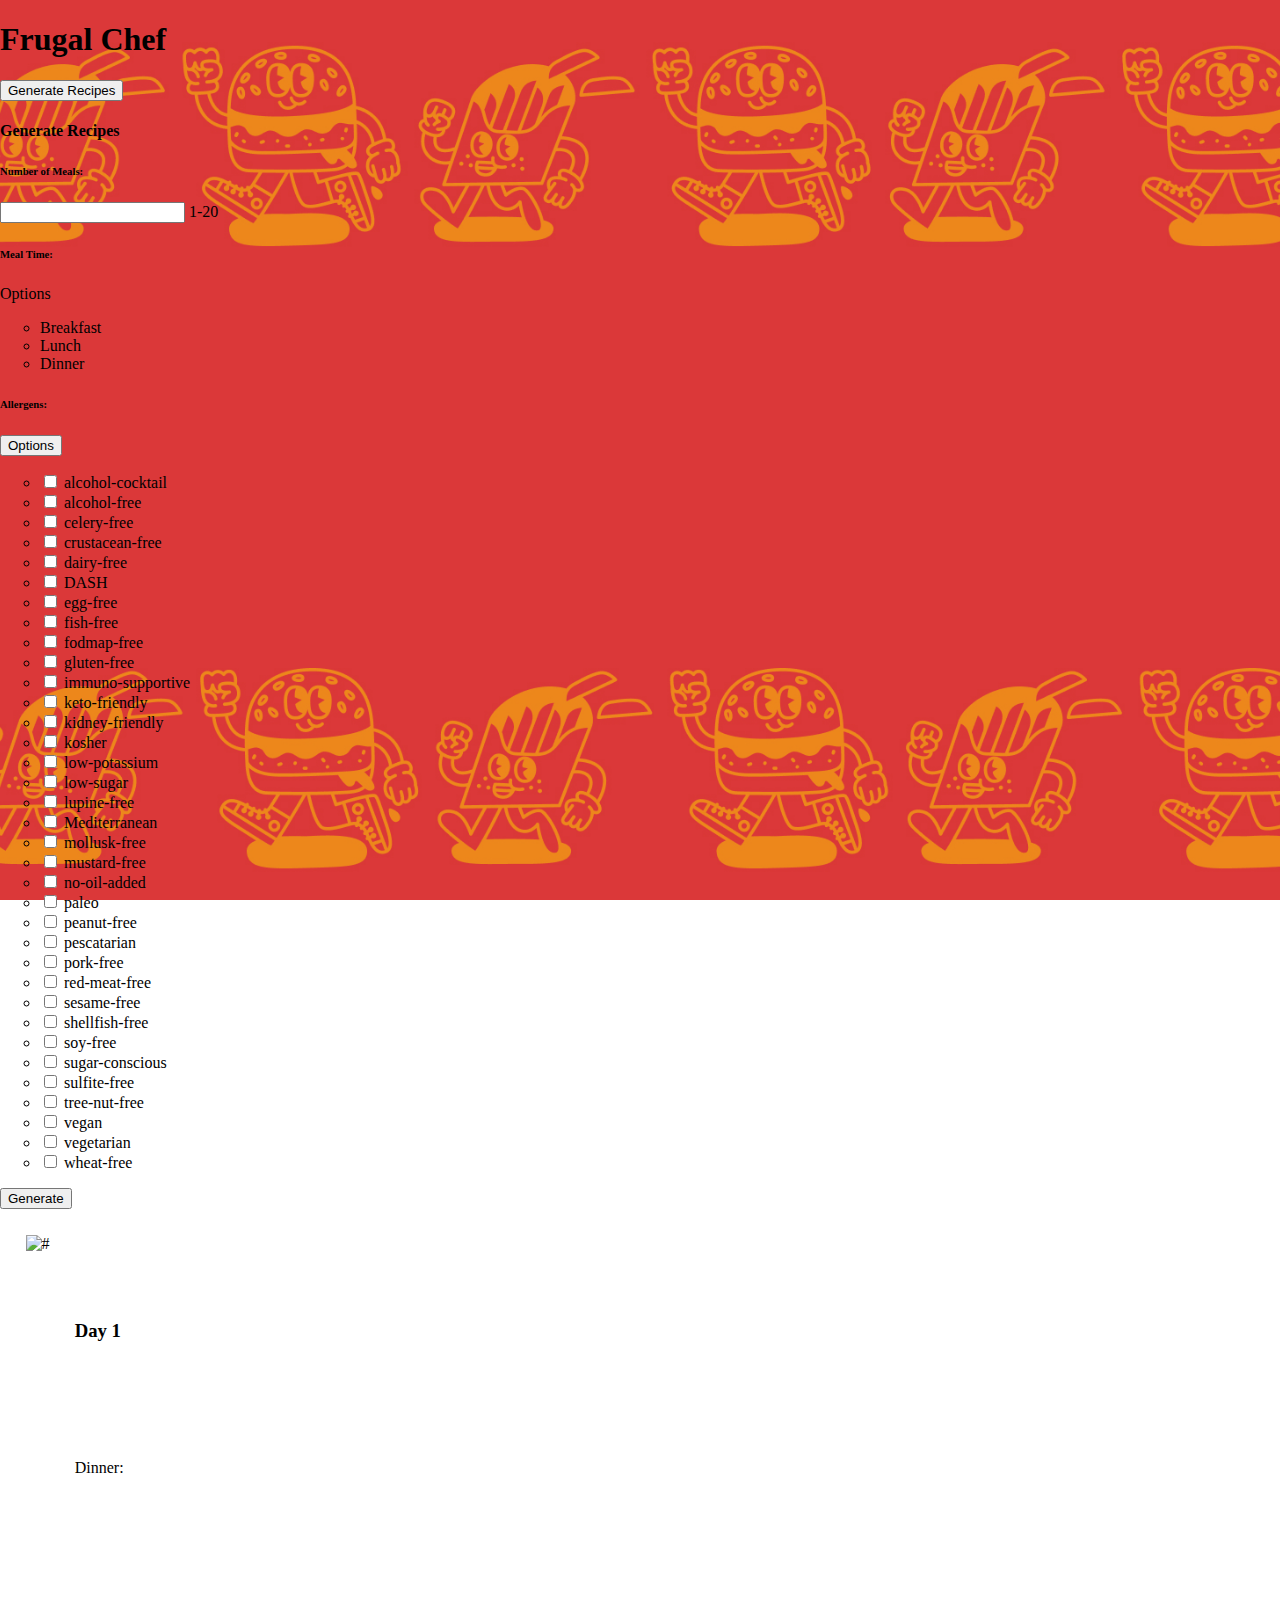
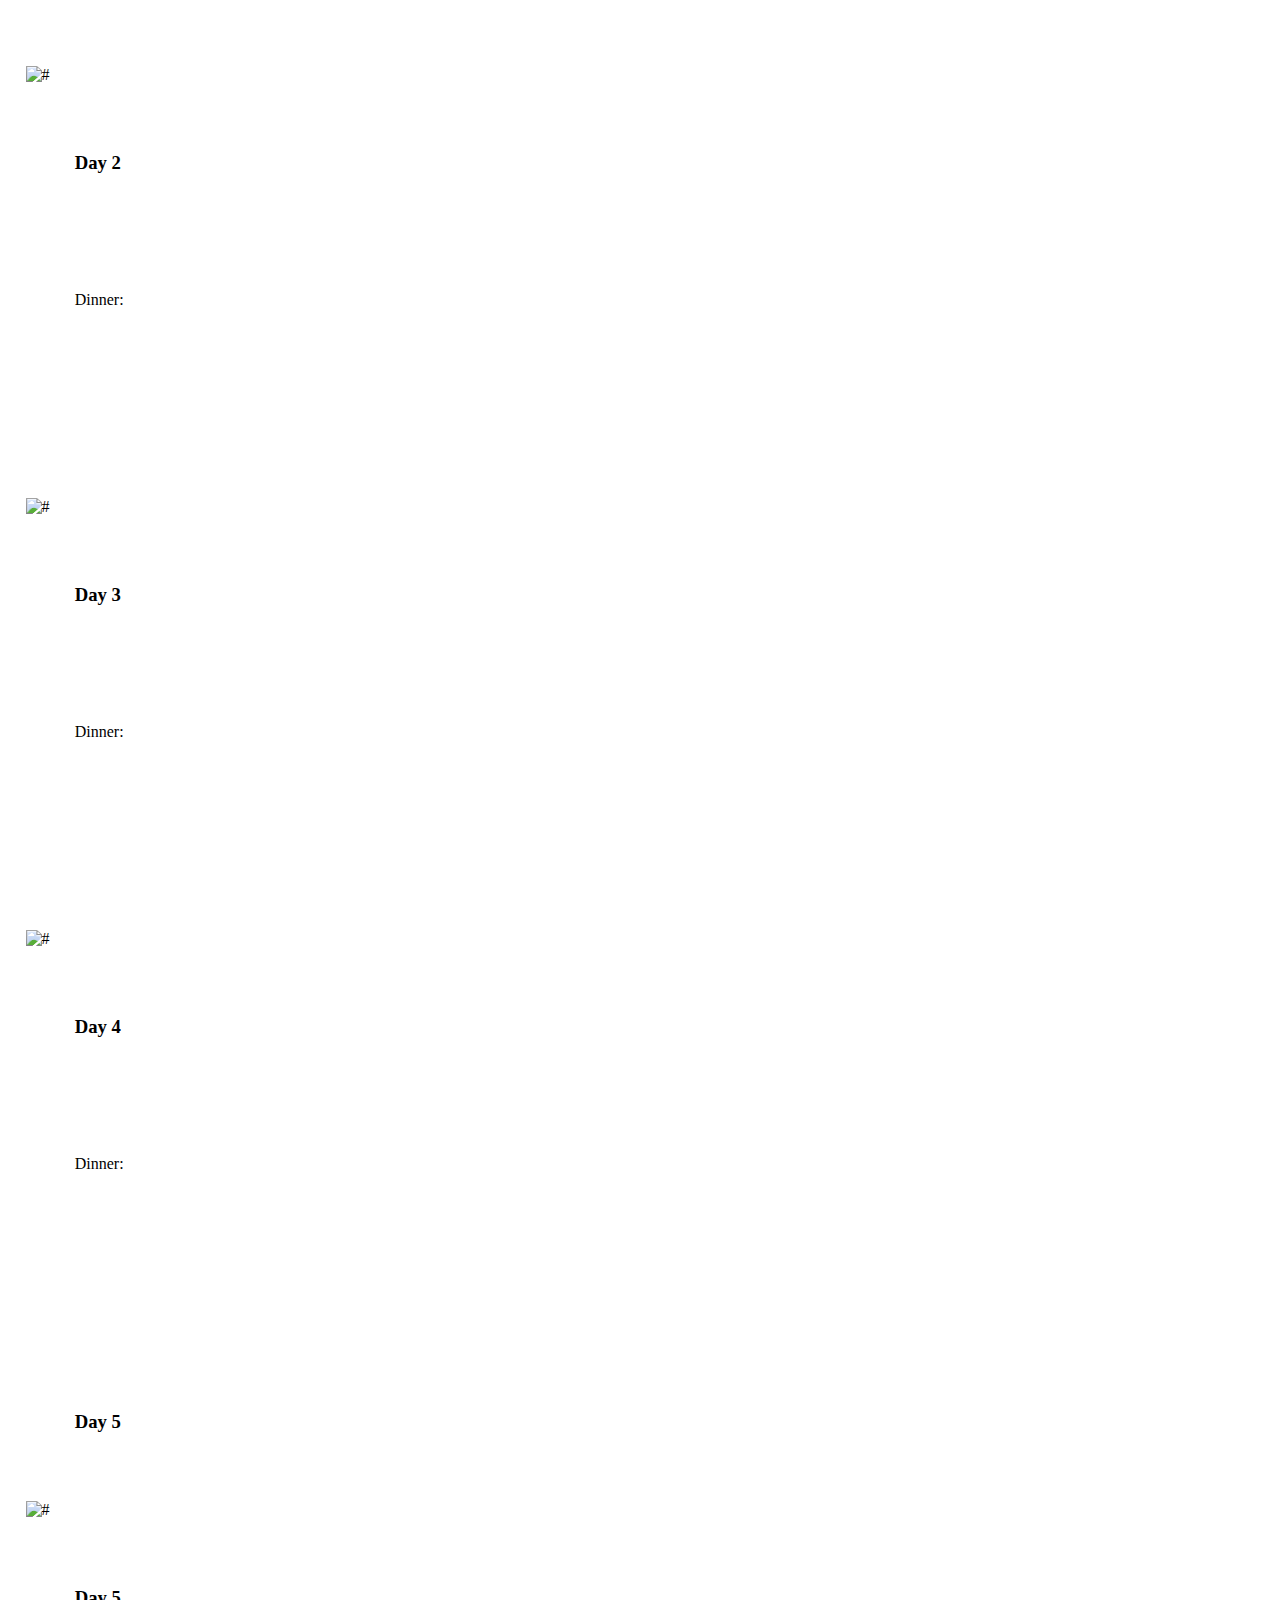
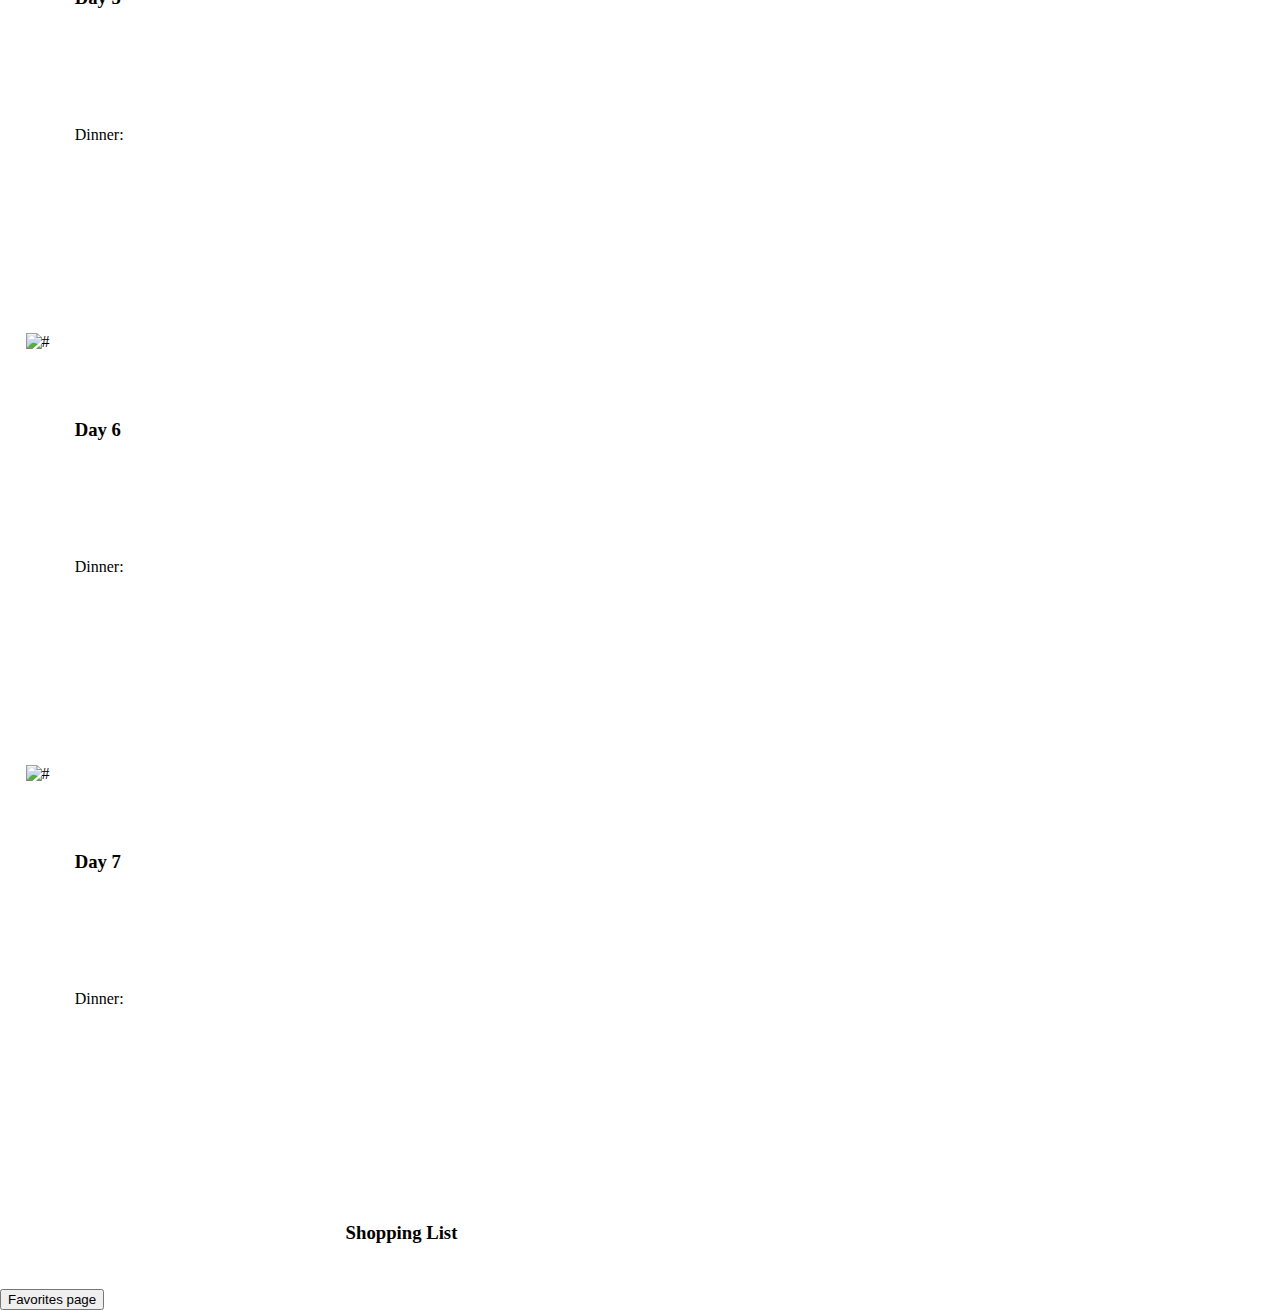
==== commit d0c58004: "solved confilcts" ====
--- a/index.html
+++ b/index.html
@@ -1,5 +1,5 @@
 <!DOCTYPE html>
-<html lang="en">
+<html  datalang="en" data-theme="light">
 <head>
     <meta charset="UTF-8">
     <meta name="viewport" content="width=device-width, initial-scale=1.0">
@@ -46,22 +46,9 @@
                 placeholder=" " />
             <label
                 class="before:content[' '] after:content[' '] pointer-events-none absolute left-0 -top-1.5 flex h-full w-full select-none !overflow-visible truncate text-[11px] font-normal leading-tight text-gray-500 transition-all before:pointer-events-none before:mt-[6.5px] before:mr-1 before:box-border before:block before:h-1.5 before:w-2.5 before:rounded-tl-md before:border-t before:border-l before:border-blue-gray-200 before:transition-all after:pointer-events-none after:mt-[6.5px] after:ml-1 after:box-border after:block after:h-1.5 after:w-2.5 after:flex-grow after:rounded-tr-md after:border-t after:border-r after:border-blue-gray-200 after:transition-all peer-placeholder-shown:text-sm peer-placeholder-shown:leading-[4.1] peer-placeholder-shown:text-blue-gray-500 peer-placeholder-shown:before:border-transparent peer-placeholder-shown:after:border-transparent peer-focus:text-[11px] peer-focus:leading-tight peer-focus:text-gray-900 peer-focus:before:border-t-2 peer-focus:before:border-l-2 peer-focus:before:!border-gray-900 peer-focus:after:border-t-2 peer-focus:after:border-r-2 peer-focus:after:!border-gray-900 peer-disabled:text-transparent peer-disabled:before:border-transparent peer-disabled:after:border-transparent peer-disabled:peer-placeholder-shown:text-blue-gray-500">
-                1-7
+                1-20
             </label>
             </div>
-            <h6
-            class="block -mb-2 font-sans text-base antialiased font-semibold leading-relaxed tracking-normal text-inherit">
-            Budget:
-        </h6>
-        <div class="relative h-11 w-full min-w-[200px]">
-           <!-- Input for budget -->
-            <input id="budget"
-            class="w-full h-full px-3 py-3 font-sans text-sm font-normal transition-all bg-transparent border rounded-md peer border-blue-gray-200 border-t-transparent text-blue-gray-700 outline outline-0 placeholder-shown:border placeholder-shown:border-blue-gray-200 placeholder-shown:border-t-blue-gray-200 focus:border-2 focus:border-gray-900 focus:border-t-transparent focus:outline-0 disabled:border-0 disabled:bg-blue-gray-50"
-            placeholder=" " />
-            <label
-            class="before:content[' '] after:content[' '] pointer-events-none absolute left-0 -top-1.5 flex h-full w-full select-none !overflow-visible truncate text-[11px] font-normal leading-tight text-gray-500 transition-all before:pointer-events-none before:mt-[6.5px] before:mr-1 before:box-border before:block before:h-1.5 before:w-2.5 before:rounded-tl-md before:border-t before:border-l before:border-blue-gray-200 before:transition-all after:pointer-events-none after:mt-[6.5px] after:ml-1 after:box-border after:block after:h-1.5 after:w-2.5 after:flex-grow after:rounded-tr-md after:border-t after:border-r after:border-blue-gray-200 after:transition-all peer-placeholder-shown:text-sm peer-placeholder-shown:leading-[4.1] peer-placeholder-shown:text-blue-gray-500 peer-placeholder-shown:before:border-transparent peer-placeholder-shown:after:border-transparent peer-focus:text-[11px] peer-focus:leading-tight peer-focus:text-gray-900 peer-focus:before:border-t-2 peer-focus:before:border-l-2 peer-focus:before:!border-gray-900 peer-focus:after:border-t-2 peer-focus:after:border-r-2 peer-focus:after:!border-gray-900 peer-disabled:text-transparent peer-disabled:before:border-transparent peer-disabled:after:border-transparent peer-disabled:peer-placeholder-shown:text-blue-gray-500">e.g. 100
-            </label>
-        </div>
             <h6
             class="block -mb-2 font-sans text-base antialiased font-semibold leading-relaxed tracking-normal text-inherit">Meal Time:
             </h6>
@@ -79,17 +66,17 @@
             class="block -mb-2 font-sans text-base antialiased font-semibold leading-relaxed tracking-normal text-inherit">
             Allergens:
             </h6> 
-            <button id="dropdownBgHoverButton" data-dropdown-toggle="dropdownBgHover" class="text-black bg-grey-700 hover:bg-grey-800 focus:ring-4 focus:outline-none focus:ring-blue-300 font-medium rounded-lg text-sm px-5 py-2.5 text-center inline-flex items-center dark:bg-blue-600 dark:hover:bg-blue-700 dark:focus:ring-blue-800" type="button"><div tabindex="0" role="button" class="btn m-1">Options</div><path stroke="currentColor" stroke-linecap="round" stroke-linejoin="round" stroke-width="2" d="m1 1 4 4 4-4"/></svg></button>
+            <button id="dropdownBgHoverButton" data-dropdown-toggle="dropdownBgHover" class=" focus:ring-4 focus:outline-none focus:ring-blue-300 font-medium rounded-lg text-sm px-5 py-2.5 text-center inline-flex items-center " type="button"><div tabindex="0" role="button" class="btn m-1">Options</div><path stroke="currentColor" stroke-linecap="round" stroke-linejoin="round" stroke-width="2" d="m1 1 4 4 4-4"/></svg></button>
                 
                 <!-- Dropdown menu for allergens-->
-                <div id="dropdownBgHover" class="dropdown dropdown-top z-10 hidden w-48 bg-white rounded-lg shadow dark:bg-gray-700 overflow-auto h-20">
-                    <ul class="p-3 space-y-1 text-sm text-gray-700 dark:text-gray-200" aria-labelledby="dropdownBgHoverButton" id="health-list">
+                <div id="dropdownBgHover" class="dropdown dropdown-top z-10 hidden w-48 h-40 bg-white rounded-lg shadow text-black-700 overflow-auto h-20">
+                    <ul class="p-3 space-y-3 text-sm text-black-700 dark:text-black-200" aria-labelledby="dropdownBgHoverButton" id="health-list">
                     </ul>
                 </div>
             </div>
             
         <div class="p-6 pt-0">
-            <button
+            <button id="generateButton"
             class="block w-full select-none rounded-lg bg-gradient-to-tr from-gray-900 to-gray-800 py-3 px-6 text-center align-middle font-sans text-xs font-bold uppercase text-white shadow-md shadow-gray-900/10 transition-all hover:shadow-lg hover:shadow-gray-900/20 active:opacity-[0.85] disabled:pointer-events-none disabled:opacity-50 disabled:shadow-none"
             type="button" onclick="FetchRecipesAndDisplay(CreateObjectUsingModal())">
                 Generate
@@ -129,7 +116,8 @@
                 <p id="dinner-day-4" class="meal-description text-gray-700 text-base"></p>
                 <span id="cost-day-4"></span>
             </section>
-            <section id="day-5" class="recipe-card flex flex-col justify-center basis-1/2 max-w-sm rounded overflow-hidden shadow-2xl bg-slate-50/75"> <!-- Day 5 card -->
+            <section id="day-5" class="recipe-card flex flex-col justify-center basis-1/2 p-5 max-w-sm rounded overflow-hidden shadow-lg"> <!-- Day 5 card -->
+                <h3>Day 5</h3>
                 <img src="#" alt="#">
                 <h3 class="font-bold text-xl mb-2 text-gray-700 text-base">Day 5</h3>
                 <p class="meal-title font-bold text-xl mb-2 text-gray-700 text-base">Dinner:</p>
@@ -163,11 +151,12 @@
     </main>
 
     <footer>
-
+        <a href="Favs.html"><button class="block w-full select-none rounded-lg bg-gradient-to-tr from-gray-900 to-gray-800 py-3 px-6 text-center align-middle font-sans text-xs font-bold uppercase text-white shadow-md shadow-gray-900/10 transition-all hover:shadow-lg hover:shadow-gray-900/20 active:opacity-[0.85] disabled:pointer-events-none disabled:opacity-50 disabled:shadow-none">Favorites page</button></a>
     </footer>
     <script src="https://unpkg.com/@material-tailwind/html@latest/scripts/dialog.js"></script>
     <script src="https://cdnjs.cloudflare.com/ajax/libs/flowbite/2.3.0/flowbite.min.js"></script>
     <script src="assets/js/main.js"></script>
     <script src="assets/js/modal.js"></script>
+    <script src="assets/js/youtube.js"></script>
 </body>
 </html>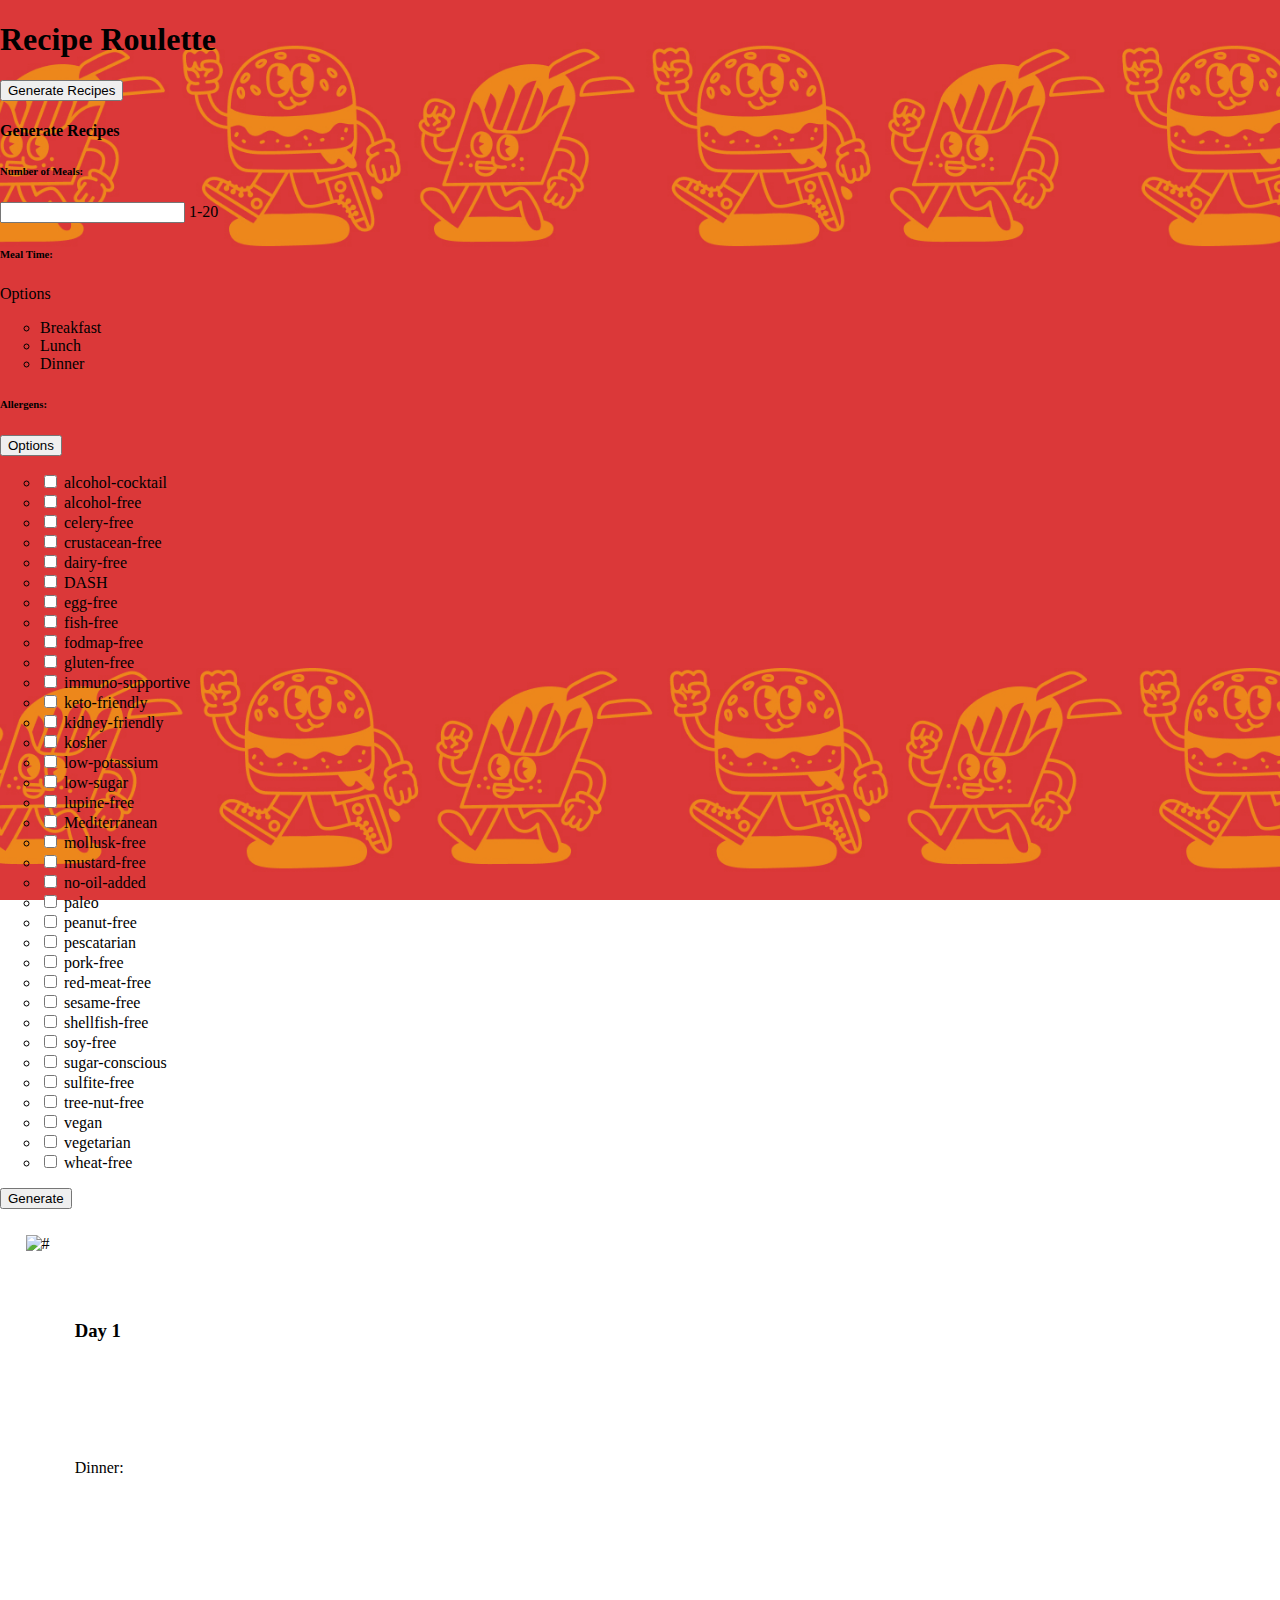
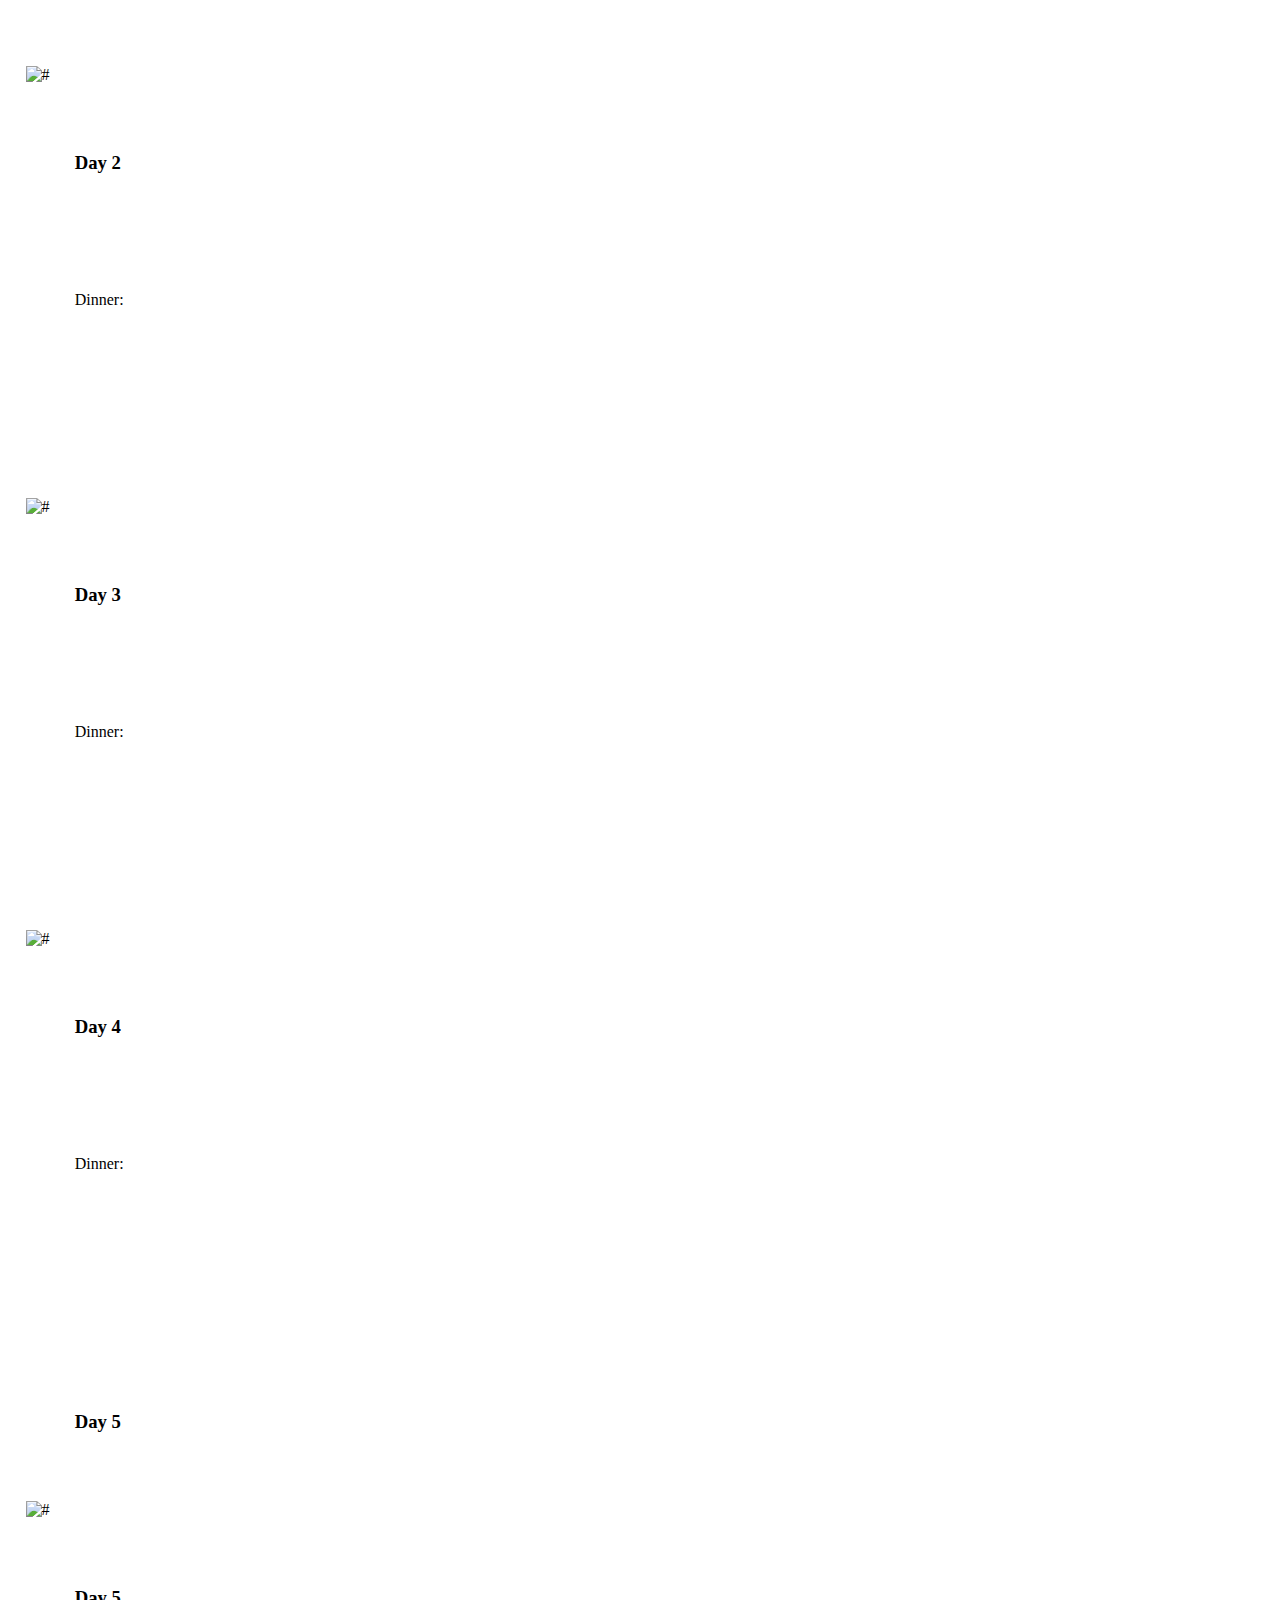
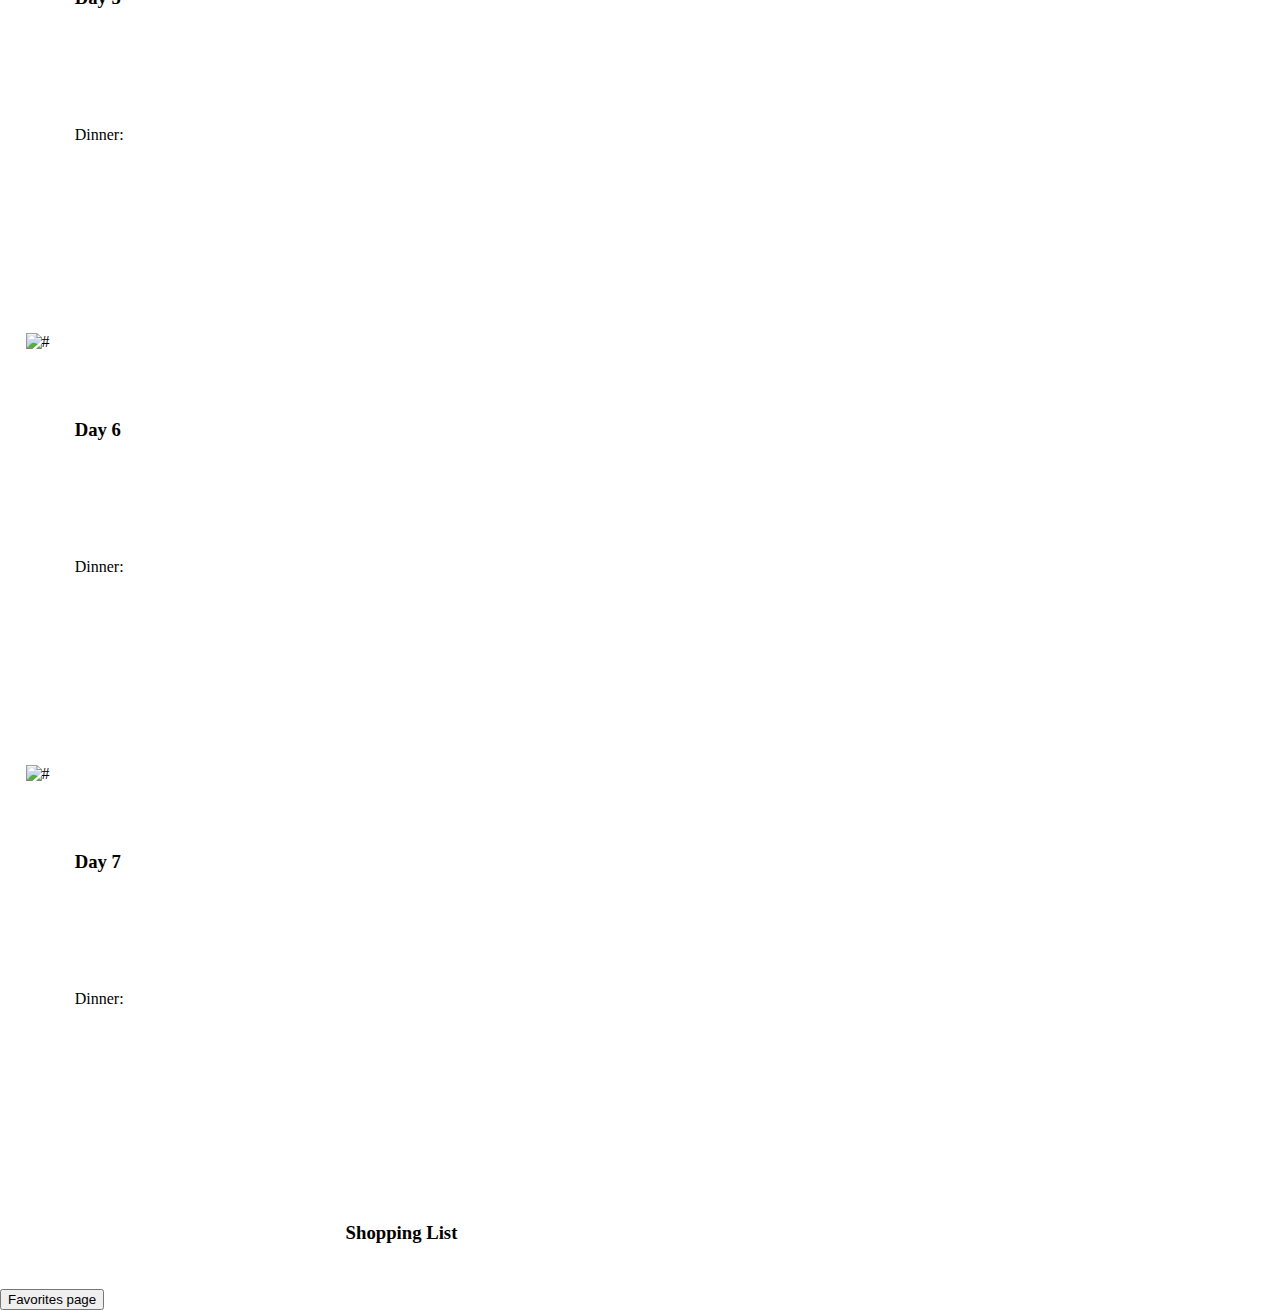
==== commit b34ec404: "fixed day 1 bug and changed titles" ====
--- a/index.html
+++ b/index.html
@@ -9,12 +9,12 @@
     <link href="https://cdnjs.cloudflare.com/ajax/libs/flowbite/2.3.0/flowbite.min.css" rel="stylesheet" />
     <link href="./assets/css/style.css" rel="stylesheet"/>
 
-    <title>Frugal Chef</title>
+    <title>Recipe Roulette</title>
 </head>
 
 <body>
     <header id="page-title" class="flex justify-center">
-        <h1 class = "text-6xl font-bold font-bold mb-2 text-white">Frugal Chef</h1>
+        <h1 class = "text-6xl font-bold font-bold mb-2 text-white">Recipe Roulette</h1>
     </header>
 
     <main class="flex flex-col justify-center">
